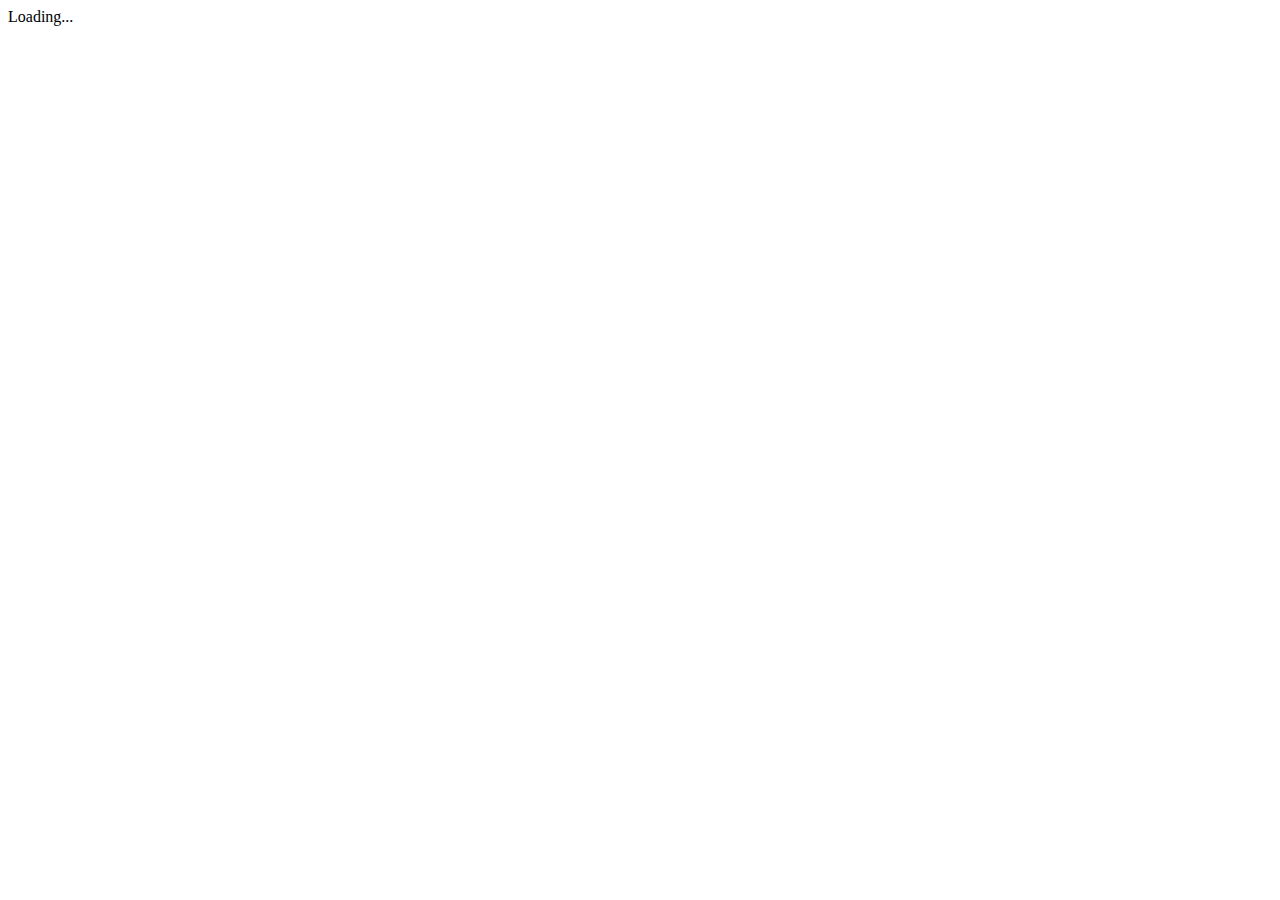
==== src/index.html @ 7864cb55 "chore: initial commit from angular-cli" ====
<!doctype html>
<html>
<head>
  <meta charset="utf-8">
  <title>Portafolio</title>
  <base href="/">

  <meta name="viewport" content="width=device-width, initial-scale=1">
  <link rel="icon" type="image/x-icon" href="favicon.ico">
</head>
<body>
  <app-root>Loading...</app-root>
</body>
</html>
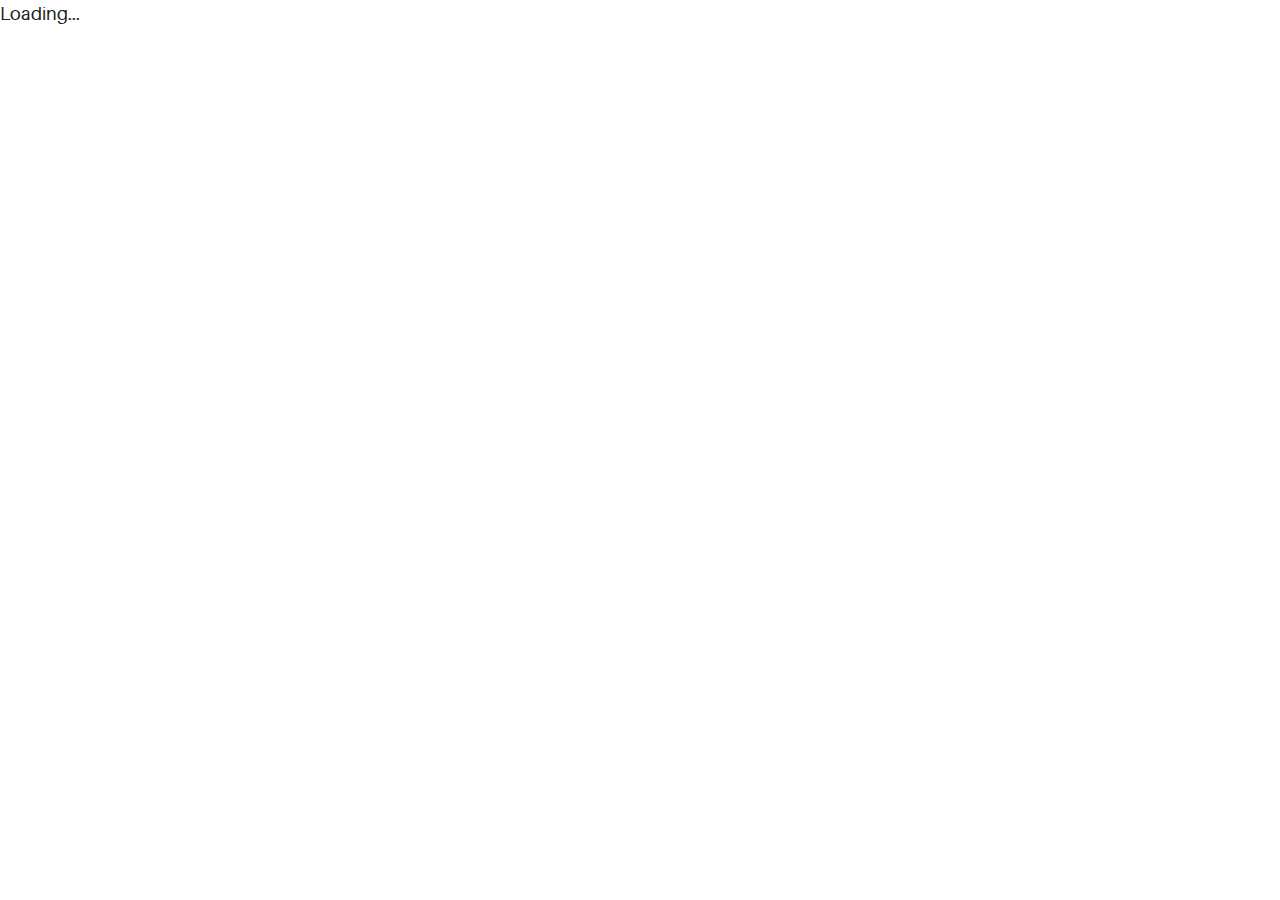
==== commit 499812f5: "BugFix base href" ====
--- a/src/index.html
+++ b/src/index.html
@@ -3,12 +3,18 @@
 <head>
   <meta charset="utf-8">
   <title>Portafolio</title>
-  <base href="/">
+  <!-- <base href="/"> -->
 
   <meta name="viewport" content="width=device-width, initial-scale=1">
-  <link rel="icon" type="image/x-icon" href="favicon.ico">
+  <!-- <link rel="icon" type="image/x-icon" href="favicon.ico"> -->
+  <link rel="icon" type="image/svg+xml" href="assets/img/urku-ico.svg">
+  <link rel="stylesheet" href="assets/css/aurora-pack.min.css">
+  <link rel="stylesheet" href="assets/css/aurora-theme-base.min.css">
+  <link rel="stylesheet" href="assets/css/urku.css">
 </head>
 <body>
   <app-root>Loading...</app-root>
+  <script src="assets/js/svg4everybody.min.js"></script>
+  <script>svg4everybody();</script>
 </body>
 </html>
--- a/src/assets/css/aurora-pack.min.css
+++ b/src/assets/css/aurora-pack.min.css
@@ -0,0 +1 @@
+.ae-container,.ae-container-fluid{margin-right:auto;margin-left:auto}hr,img{border:0}dfn,q,tfoot td{font-style:italic}pre,textarea{overflow:auto}td,textarea{vertical-align:top}.ae-container-fluid:after,.ae-container:after,.au-clearfix:after{clear:both}.au-xs-ta-left,caption,th{text-align:left}.ae-container-fluid:after,.ae-container-fluid:before,.ae-container:after,.ae-container:before{content:" ";display:table}html{box-sizing:border-box}*,:after,:before{box-sizing:inherit}.ae-container{padding-left:.25rem;padding-right:.25rem}@media (min-width:40em){.ae-container{max-width:40rem}}@media (min-width:52em){.ae-container{max-width:48.75rem}}@media (min-width:64em){.ae-container{max-width:62rem}}@media (min-width:75em){.ae-container{max-width:72.25rem}}@media (min-width:40em){.ae-container-fluid{max-width:88.88889em;width:95vw}.ae-container-fluid--inner{max-width:68.88889em;width:82vw}}.ae-container-fluid--full{max-width:100%;padding-left:0;padding-right:0;width:100%}@media (max-width:63.99em){.ae-container-fluid{padding-left:.25rem;padding-right:.25rem}}.ae-grid{display:-webkit-box;display:-webkit-flex;display:-ms-flexbox;display:flex;-webkit-flex-wrap:wrap;-ms-flex-wrap:wrap;flex-wrap:wrap;margin-left:-.25rem;margin-right:-.25rem}.ae-grid--alt{display:-webkit-box;display:-webkit-flex;display:-ms-flexbox;display:flex;-webkit-flex-wrap:wrap;-ms-flex-wrap:wrap;flex-wrap:wrap;margin-left:-.63832%;margin-right:-.63832%}@media (min-width:40em){.ae-grid--alt1{display:-webkit-box;display:-webkit-flex;display:-ms-flexbox;display:flex;-webkit-flex-wrap:wrap;-ms-flex-wrap:wrap;flex-wrap:wrap;margin-left:-7.65989%;margin-right:-7.65989%}.ae-grid--alt2,.ae-grid--alt3{display:-webkit-box;display:-webkit-flex;display:-ms-flexbox;-webkit-flex-wrap:wrap}.ae-grid--alt2{display:flex;-ms-flex-wrap:wrap;flex-wrap:wrap;margin-left:-3.82995%;margin-right:-3.82995%}.ae-grid--alt3{display:flex;-ms-flex-wrap:wrap;flex-wrap:wrap;margin-left:-2.5533%;margin-right:-2.5533%}.ae-grid--alt4,.ae-grid--alt5{display:-webkit-box;display:-webkit-flex;display:-ms-flexbox;-webkit-flex-wrap:wrap}.ae-grid--alt4{display:flex;-ms-flex-wrap:wrap;flex-wrap:wrap;margin-left:-1.91497%;margin-right:-1.91497%}.ae-grid--alt5{display:flex;-ms-flex-wrap:wrap;flex-wrap:wrap;margin-left:-1.53198%;margin-right:-1.53198%}.ae-grid--alt6,.ae-grid--alt7{display:-webkit-box;display:-webkit-flex;display:-ms-flexbox;-webkit-flex-wrap:wrap}.ae-grid--alt6{display:flex;-ms-flex-wrap:wrap;flex-wrap:wrap;margin-left:-1.27665%;margin-right:-1.27665%}.ae-grid--alt7{display:flex;-ms-flex-wrap:wrap;flex-wrap:wrap;margin-left:-1.09427%;margin-right:-1.09427%}.ae-grid--alt8,.ae-grid--alt9{display:-webkit-box;display:-webkit-flex;display:-ms-flexbox;-webkit-flex-wrap:wrap}.ae-grid--alt8{display:flex;-ms-flex-wrap:wrap;flex-wrap:wrap;margin-left:-.95749%;margin-right:-.95749%}.ae-grid--alt9{display:flex;-ms-flex-wrap:wrap;flex-wrap:wrap;margin-left:-.8511%;margin-right:-.8511%}.ae-grid--alt10{display:-webkit-box;display:-webkit-flex;display:-ms-flexbox;display:flex;-webkit-flex-wrap:wrap;-ms-flex-wrap:wrap;flex-wrap:wrap;margin-left:-.76599%;margin-right:-.76599%}}.ae-grid__item--alt{-webkit-box-flex:0;-webkit-flex:0 0 100%;-ms-flex:0 0 100%;flex:0 0 100%;min-height:1px;padding-left:.63832%;padding-right:.63832%;position:relative}@media (min-width:40em){.ae-grid__item--alt1{-webkit-box-flex:0;-webkit-flex:0 0 100%;-ms-flex:0 0 100%;flex:0 0 100%;min-height:1px;padding-left:7.65989%;padding-right:7.65989%;position:relative}.ae-grid__item--alt2{-webkit-box-flex:0;-webkit-flex:0 0 100%;-ms-flex:0 0 100%;flex:0 0 100%;min-height:1px;padding-left:3.82995%;padding-right:3.82995%;position:relative}.ae-grid__item--alt3{-webkit-box-flex:0;-webkit-flex:0 0 100%;-ms-flex:0 0 100%;flex:0 0 100%;min-height:1px;padding-left:2.5533%;padding-right:2.5533%;position:relative}.ae-grid__item--alt4,.ae-grid__item--alt5{-webkit-box-flex:0;min-height:1px;position:relative}.ae-grid__item--alt4{-webkit-flex:0 0 100%;-ms-flex:0 0 100%;flex:0 0 100%;padding-left:1.91497%;padding-right:1.91497%}.ae-grid__item--alt5{-webkit-flex:0 0 100%;-ms-flex:0 0 100%;flex:0 0 100%;padding-left:1.53198%;padding-right:1.53198%}.ae-grid__item--alt6{-webkit-box-flex:0;-webkit-flex:0 0 100%;-ms-flex:0 0 100%;flex:0 0 100%;min-height:1px;padding-left:1.27665%;padding-right:1.27665%;position:relative}.ae-grid__item--alt7{-webkit-box-flex:0;-webkit-flex:0 0 100%;-ms-flex:0 0 100%;flex:0 0 100%;min-height:1px;padding-left:1.09427%;padding-right:1.09427%;position:relative}.ae-grid__item--alt8,.ae-grid__item--alt9{-webkit-box-flex:0;min-height:1px;position:relative}.ae-grid__item--alt8{-webkit-flex:0 0 100%;-ms-flex:0 0 100%;flex:0 0 100%;padding-left:.95749%;padding-right:.95749%}.ae-grid__item--alt9{-webkit-flex:0 0 100%;-ms-flex:0 0 100%;flex:0 0 100%;padding-left:.8511%;padding-right:.8511%}.ae-grid__item--alt10{-webkit-box-flex:0;-webkit-flex:0 0 100%;-ms-flex:0 0 100%;flex:0 0 100%;min-height:1px;padding-left:.76599%;padding-right:.76599%;position:relative}}.ae-grid__item{-webkit-box-flex:0;-webkit-flex:0 0 100%;-ms-flex:0 0 100%;flex:0 0 100%;min-height:1px;padding-left:.25rem;padding-right:.25rem;position:relative;max-width:100%}.ae-grid--collapse>.ae-grid__item,.ae-grid--deepcollapse .ae-grid__item,.ae-grid__item--collapse{padding-left:0;padding-right:0}.item-xs--auto{-webkit-box-flex:1;-webkit-flex:1;-ms-flex:1;flex:1}.item-xs-1{-webkit-box-flex:0;-webkit-flex:0 0 8.33333%;-ms-flex:0 0 8.33333%;flex:0 0 8.33333%;max-width:8.33333%}.item-xs-2{-webkit-box-flex:0;-webkit-flex:0 0 16.66667%;-ms-flex:0 0 16.66667%;flex:0 0 16.66667%;max-width:16.66667%}.item-xs-3{-webkit-box-flex:0;-webkit-flex:0 0 25%;-ms-flex:0 0 25%;flex:0 0 25%;max-width:25%}.item-xs-4{-webkit-box-flex:0;-webkit-flex:0 0 33.33333%;-ms-flex:0 0 33.33333%;flex:0 0 33.33333%;max-width:33.33333%}.item-xs-5{-webkit-box-flex:0;-webkit-flex:0 0 41.66667%;-ms-flex:0 0 41.66667%;flex:0 0 41.66667%;max-width:41.66667%}.item-xs-6{-webkit-box-flex:0;-webkit-flex:0 0 50%;-ms-flex:0 0 50%;flex:0 0 50%;max-width:50%}.item-xs-7{-webkit-box-flex:0;-webkit-flex:0 0 58.33333%;-ms-flex:0 0 58.33333%;flex:0 0 58.33333%;max-width:58.33333%}.item-xs-8{-webkit-box-flex:0;-webkit-flex:0 0 66.66667%;-ms-flex:0 0 66.66667%;flex:0 0 66.66667%;max-width:66.66667%}.item-xs-9{-webkit-box-flex:0;-webkit-flex:0 0 75%;-ms-flex:0 0 75%;flex:0 0 75%;max-width:75%}.item-xs-10{-webkit-box-flex:0;-webkit-flex:0 0 83.33333%;-ms-flex:0 0 83.33333%;flex:0 0 83.33333%;max-width:83.33333%}.item-xs-11{-webkit-box-flex:0;-webkit-flex:0 0 91.66667%;-ms-flex:0 0 91.66667%;flex:0 0 91.66667%;max-width:91.66667%}.item-xs-12{-webkit-box-flex:0;-webkit-flex:0 0 100%;-ms-flex:0 0 100%;flex:0 0 100%;max-width:100%}.item-xs--pull-0{left:auto;right:auto}.item-xs--pull-1{left:auto;right:8.33333%}.item-xs--pull-2{left:auto;right:16.66667%}.item-xs--pull-3{left:auto;right:25%}.item-xs--pull-4{left:auto;right:33.33333%}.item-xs--pull-5{left:auto;right:41.66667%}.item-xs--pull-6{left:auto;right:50%}.item-xs--pull-7{left:auto;right:58.33333%}.item-xs--pull-8{left:auto;right:66.66667%}.item-xs--pull-9{left:auto;right:75%}.item-xs--pull-10{left:auto;right:83.33333%}.item-xs--pull-11{left:auto;right:91.66667%}.item-xs--pull-12{left:auto;right:100%}.item-xs--push-0{left:auto;right:auto}.item-xs--push-1{left:8.33333%;right:auto}.item-xs--push-2{left:16.66667%;right:auto}.item-xs--push-3{left:25%;right:auto}.item-xs--push-4{left:33.33333%;right:auto}.item-xs--push-5{left:41.66667%;right:auto}.item-xs--push-6{left:50%;right:auto}.item-xs--push-7{left:58.33333%;right:auto}.item-xs--push-8{left:66.66667%;right:auto}.item-xs--push-9{left:75%;right:auto}.item-xs--push-10{left:83.33333%;right:auto}.item-xs--push-11{left:91.66667%;right:auto}.item-xs--push-12{left:100%;right:auto}.item-xs--offset-0{margin-left:0}.item-xs--offset-1{margin-left:8.33333%}.item-xs--offset-2{margin-left:16.66667%}.item-xs--offset-3{margin-left:25%}.item-xs--offset-4{margin-left:33.33333%}.item-xs--offset-5{margin-left:41.66667%}.item-xs--offset-6{margin-left:50%}.item-xs--offset-7{margin-left:58.33333%}.item-xs--offset-8{margin-left:66.66667%}.item-xs--offset-9{margin-left:75%}.item-xs--offset-10{margin-left:83.33333%}.item-xs--offset-11{margin-left:91.66667%}.item-xs--offset-12{margin-left:100%}.item-xs--top{-webkit-align-self:flex-start;-ms-flex-item-align:start;align-self:flex-start}.item-xs--center{-webkit-align-self:center;-ms-flex-item-align:center;align-self:center}.item-xs--bottom{-webkit-align-self:flex-end;-ms-flex-item-align:end;align-self:flex-end}.items-xs--top{-webkit-box-align:start;-webkit-align-items:flex-start;-ms-flex-align:start;align-items:flex-start}.items-xs--center{-webkit-box-align:center;-webkit-align-items:center;-ms-flex-align:center;align-items:center}.items-xs--bottom{-webkit-box-align:end;-webkit-align-items:flex-end;-ms-flex-align:end;align-items:flex-end}.item-xs--start{-webkit-box-ordinal-group:0;-webkit-order:-1;-ms-flex-order:-1;order:-1}.item-xs--end{-webkit-box-ordinal-group:14;-webkit-order:13;-ms-flex-order:13;order:13}.item-xs--order-1{-webkit-box-ordinal-group:2;-webkit-order:1;-ms-flex-order:1;order:1}.item-xs--order-2{-webkit-box-ordinal-group:3;-webkit-order:2;-ms-flex-order:2;order:2}.item-xs--order-3{-webkit-box-ordinal-group:4;-webkit-order:3;-ms-flex-order:3;order:3}.item-xs--order-4{-webkit-box-ordinal-group:5;-webkit-order:4;-ms-flex-order:4;order:4}.item-xs--order-5{-webkit-box-ordinal-group:6;-webkit-order:5;-ms-flex-order:5;order:5}.item-xs--order-6{-webkit-box-ordinal-group:7;-webkit-order:6;-ms-flex-order:6;order:6}.item-xs--order-7{-webkit-box-ordinal-group:8;-webkit-order:7;-ms-flex-order:7;order:7}.item-xs--order-8{-webkit-box-ordinal-group:9;-webkit-order:8;-ms-flex-order:8;order:8}.item-xs--order-9{-webkit-box-ordinal-group:10;-webkit-order:9;-ms-flex-order:9;order:9}.item-xs--order-10{-webkit-box-ordinal-group:11;-webkit-order:10;-ms-flex-order:10;order:10}.item-xs--order-11{-webkit-box-ordinal-group:12;-webkit-order:11;-ms-flex-order:11;order:11}.item-xs--order-12{-webkit-box-ordinal-group:13;-webkit-order:12;-ms-flex-order:12;order:12}@media (min-width:40em){.item-sm--auto{-webkit-box-flex:1;-webkit-flex:1;-ms-flex:1;flex:1}.item-sm-1{-webkit-box-flex:0;-webkit-flex:0 0 8.33333%;-ms-flex:0 0 8.33333%;flex:0 0 8.33333%;max-width:8.33333%}.item-sm-2{-webkit-box-flex:0;-webkit-flex:0 0 16.66667%;-ms-flex:0 0 16.66667%;flex:0 0 16.66667%;max-width:16.66667%}.item-sm-3{-webkit-box-flex:0;-webkit-flex:0 0 25%;-ms-flex:0 0 25%;flex:0 0 25%;max-width:25%}.item-sm-4{-webkit-box-flex:0;-webkit-flex:0 0 33.33333%;-ms-flex:0 0 33.33333%;flex:0 0 33.33333%;max-width:33.33333%}.item-sm-5{-webkit-box-flex:0;-webkit-flex:0 0 41.66667%;-ms-flex:0 0 41.66667%;flex:0 0 41.66667%;max-width:41.66667%}.item-sm-6{-webkit-box-flex:0;-webkit-flex:0 0 50%;-ms-flex:0 0 50%;flex:0 0 50%;max-width:50%}.item-sm-7{-webkit-box-flex:0;-webkit-flex:0 0 58.33333%;-ms-flex:0 0 58.33333%;flex:0 0 58.33333%;max-width:58.33333%}.item-sm-8{-webkit-box-flex:0;-webkit-flex:0 0 66.66667%;-ms-flex:0 0 66.66667%;flex:0 0 66.66667%;max-width:66.66667%}.item-sm-9{-webkit-box-flex:0;-webkit-flex:0 0 75%;-ms-flex:0 0 75%;flex:0 0 75%;max-width:75%}.item-sm-10{-webkit-box-flex:0;-webkit-flex:0 0 83.33333%;-ms-flex:0 0 83.33333%;flex:0 0 83.33333%;max-width:83.33333%}.item-sm-11{-webkit-box-flex:0;-webkit-flex:0 0 91.66667%;-ms-flex:0 0 91.66667%;flex:0 0 91.66667%;max-width:91.66667%}.item-sm-12{-webkit-box-flex:0;-webkit-flex:0 0 100%;-ms-flex:0 0 100%;flex:0 0 100%;max-width:100%}.item-sm--pull-0{left:auto;right:auto}.item-sm--pull-1{left:auto;right:8.33333%}.item-sm--pull-2{left:auto;right:16.66667%}.item-sm--pull-3{left:auto;right:25%}.item-sm--pull-4{left:auto;right:33.33333%}.item-sm--pull-5{left:auto;right:41.66667%}.item-sm--pull-6{left:auto;right:50%}.item-sm--pull-7{left:auto;right:58.33333%}.item-sm--pull-8{left:auto;right:66.66667%}.item-sm--pull-9{left:auto;right:75%}.item-sm--pull-10{left:auto;right:83.33333%}.item-sm--pull-11{left:auto;right:91.66667%}.item-sm--pull-12{left:auto;right:100%}.item-sm--push-0{left:auto;right:auto}.item-sm--push-1{left:8.33333%;right:auto}.item-sm--push-2{left:16.66667%;right:auto}.item-sm--push-3{left:25%;right:auto}.item-sm--push-4{left:33.33333%;right:auto}.item-sm--push-5{left:41.66667%;right:auto}.item-sm--push-6{left:50%;right:auto}.item-sm--push-7{left:58.33333%;right:auto}.item-sm--push-8{left:66.66667%;right:auto}.item-sm--push-9{left:75%;right:auto}.item-sm--push-10{left:83.33333%;right:auto}.item-sm--push-11{left:91.66667%;right:auto}.item-sm--push-12{left:100%;right:auto}.item-sm--offset-0{margin-left:0}.item-sm--offset-1{margin-left:8.33333%}.item-sm--offset-2{margin-left:16.66667%}.item-sm--offset-3{margin-left:25%}.item-sm--offset-4{margin-left:33.33333%}.item-sm--offset-5{margin-left:41.66667%}.item-sm--offset-6{margin-left:50%}.item-sm--offset-7{margin-left:58.33333%}.item-sm--offset-8{margin-left:66.66667%}.item-sm--offset-9{margin-left:75%}.item-sm--offset-10{margin-left:83.33333%}.item-sm--offset-11{margin-left:91.66667%}.item-sm--offset-12{margin-left:100%}.item-sm--top{-webkit-align-self:flex-start;-ms-flex-item-align:start;align-self:flex-start}.item-sm--center{-webkit-align-self:center;-ms-flex-item-align:center;align-self:center}.item-sm--bottom{-webkit-align-self:flex-end;-ms-flex-item-align:end;align-self:flex-end}.items-sm--top{-webkit-box-align:start;-webkit-align-items:flex-start;-ms-flex-align:start;align-items:flex-start}.items-sm--center{-webkit-box-align:center;-webkit-align-items:center;-ms-flex-align:center;align-items:center}.items-sm--bottom{-webkit-box-align:end;-webkit-align-items:flex-end;-ms-flex-align:end;align-items:flex-end}.item-sm--start{-webkit-box-ordinal-group:0;-webkit-order:-1;-ms-flex-order:-1;order:-1}.item-sm--end{-webkit-box-ordinal-group:14;-webkit-order:13;-ms-flex-order:13;order:13}.item-sm--order-1{-webkit-box-ordinal-group:2;-webkit-order:1;-ms-flex-order:1;order:1}.item-sm--order-2{-webkit-box-ordinal-group:3;-webkit-order:2;-ms-flex-order:2;order:2}.item-sm--order-3{-webkit-box-ordinal-group:4;-webkit-order:3;-ms-flex-order:3;order:3}.item-sm--order-4{-webkit-box-ordinal-group:5;-webkit-order:4;-ms-flex-order:4;order:4}.item-sm--order-5{-webkit-box-ordinal-group:6;-webkit-order:5;-ms-flex-order:5;order:5}.item-sm--order-6{-webkit-box-ordinal-group:7;-webkit-order:6;-ms-flex-order:6;order:6}.item-sm--order-7{-webkit-box-ordinal-group:8;-webkit-order:7;-ms-flex-order:7;order:7}.item-sm--order-8{-webkit-box-ordinal-group:9;-webkit-order:8;-ms-flex-order:8;order:8}.item-sm--order-9{-webkit-box-ordinal-group:10;-webkit-order:9;-ms-flex-order:9;order:9}.item-sm--order-10{-webkit-box-ordinal-group:11;-webkit-order:10;-ms-flex-order:10;order:10}.item-sm--order-11{-webkit-box-ordinal-group:12;-webkit-order:11;-ms-flex-order:11;order:11}.item-sm--order-12{-webkit-box-ordinal-group:13;-webkit-order:12;-ms-flex-order:12;order:12}}@media (min-width:52em){.item-md--auto{-webkit-box-flex:1;-webkit-flex:1;-ms-flex:1;flex:1}.item-md-1{-webkit-box-flex:0;-webkit-flex:0 0 8.33333%;-ms-flex:0 0 8.33333%;flex:0 0 8.33333%;max-width:8.33333%}.item-md-2{-webkit-box-flex:0;-webkit-flex:0 0 16.66667%;-ms-flex:0 0 16.66667%;flex:0 0 16.66667%;max-width:16.66667%}.item-md-3{-webkit-box-flex:0;-webkit-flex:0 0 25%;-ms-flex:0 0 25%;flex:0 0 25%;max-width:25%}.item-md-4{-webkit-box-flex:0;-webkit-flex:0 0 33.33333%;-ms-flex:0 0 33.33333%;flex:0 0 33.33333%;max-width:33.33333%}.item-md-5{-webkit-box-flex:0;-webkit-flex:0 0 41.66667%;-ms-flex:0 0 41.66667%;flex:0 0 41.66667%;max-width:41.66667%}.item-md-6{-webkit-box-flex:0;-webkit-flex:0 0 50%;-ms-flex:0 0 50%;flex:0 0 50%;max-width:50%}.item-md-7{-webkit-box-flex:0;-webkit-flex:0 0 58.33333%;-ms-flex:0 0 58.33333%;flex:0 0 58.33333%;max-width:58.33333%}.item-md-8{-webkit-box-flex:0;-webkit-flex:0 0 66.66667%;-ms-flex:0 0 66.66667%;flex:0 0 66.66667%;max-width:66.66667%}.item-md-9{-webkit-box-flex:0;-webkit-flex:0 0 75%;-ms-flex:0 0 75%;flex:0 0 75%;max-width:75%}.item-md-10{-webkit-box-flex:0;-webkit-flex:0 0 83.33333%;-ms-flex:0 0 83.33333%;flex:0 0 83.33333%;max-width:83.33333%}.item-md-11{-webkit-box-flex:0;-webkit-flex:0 0 91.66667%;-ms-flex:0 0 91.66667%;flex:0 0 91.66667%;max-width:91.66667%}.item-md-12{-webkit-box-flex:0;-webkit-flex:0 0 100%;-ms-flex:0 0 100%;flex:0 0 100%;max-width:100%}.item-md--pull-0{left:auto;right:auto}.item-md--pull-1{left:auto;right:8.33333%}.item-md--pull-2{left:auto;right:16.66667%}.item-md--pull-3{left:auto;right:25%}.item-md--pull-4{left:auto;right:33.33333%}.item-md--pull-5{left:auto;right:41.66667%}.item-md--pull-6{left:auto;right:50%}.item-md--pull-7{left:auto;right:58.33333%}.item-md--pull-8{left:auto;right:66.66667%}.item-md--pull-9{left:auto;right:75%}.item-md--pull-10{left:auto;right:83.33333%}.item-md--pull-11{left:auto;right:91.66667%}.item-md--pull-12{left:auto;right:100%}.item-md--push-0{left:auto;right:auto}.item-md--push-1{left:8.33333%;right:auto}.item-md--push-2{left:16.66667%;right:auto}.item-md--push-3{left:25%;right:auto}.item-md--push-4{left:33.33333%;right:auto}.item-md--push-5{left:41.66667%;right:auto}.item-md--push-6{left:50%;right:auto}.item-md--push-7{left:58.33333%;right:auto}.item-md--push-8{left:66.66667%;right:auto}.item-md--push-9{left:75%;right:auto}.item-md--push-10{left:83.33333%;right:auto}.item-md--push-11{left:91.66667%;right:auto}.item-md--push-12{left:100%;right:auto}.item-md--offset-0{margin-left:0}.item-md--offset-1{margin-left:8.33333%}.item-md--offset-2{margin-left:16.66667%}.item-md--offset-3{margin-left:25%}.item-md--offset-4{margin-left:33.33333%}.item-md--offset-5{margin-left:41.66667%}.item-md--offset-6{margin-left:50%}.item-md--offset-7{margin-left:58.33333%}.item-md--offset-8{margin-left:66.66667%}.item-md--offset-9{margin-left:75%}.item-md--offset-10{margin-left:83.33333%}.item-md--offset-11{margin-left:91.66667%}.item-md--offset-12{margin-left:100%}.item-md--top{-webkit-align-self:flex-start;-ms-flex-item-align:start;align-self:flex-start}.item-md--center{-webkit-align-self:center;-ms-flex-item-align:center;align-self:center}.item-md--bottom{-webkit-align-self:flex-end;-ms-flex-item-align:end;align-self:flex-end}.items-md--top{-webkit-box-align:start;-webkit-align-items:flex-start;-ms-flex-align:start;align-items:flex-start}.items-md--center{-webkit-box-align:center;-webkit-align-items:center;-ms-flex-align:center;align-items:center}.items-md--bottom{-webkit-box-align:end;-webkit-align-items:flex-end;-ms-flex-align:end;align-items:flex-end}.item-md--start{-webkit-box-ordinal-group:0;-webkit-order:-1;-ms-flex-order:-1;order:-1}.item-md--end{-webkit-box-ordinal-group:14;-webkit-order:13;-ms-flex-order:13;order:13}.item-md--order-1{-webkit-box-ordinal-group:2;-webkit-order:1;-ms-flex-order:1;order:1}.item-md--order-2{-webkit-box-ordinal-group:3;-webkit-order:2;-ms-flex-order:2;order:2}.item-md--order-3{-webkit-box-ordinal-group:4;-webkit-order:3;-ms-flex-order:3;order:3}.item-md--order-4{-webkit-box-ordinal-group:5;-webkit-order:4;-ms-flex-order:4;order:4}.item-md--order-5{-webkit-box-ordinal-group:6;-webkit-order:5;-ms-flex-order:5;order:5}.item-md--order-6{-webkit-box-ordinal-group:7;-webkit-order:6;-ms-flex-order:6;order:6}.item-md--order-7{-webkit-box-ordinal-group:8;-webkit-order:7;-ms-flex-order:7;order:7}.item-md--order-8{-webkit-box-ordinal-group:9;-webkit-order:8;-ms-flex-order:8;order:8}.item-md--order-9{-webkit-box-ordinal-group:10;-webkit-order:9;-ms-flex-order:9;order:9}.item-md--order-10{-webkit-box-ordinal-group:11;-webkit-order:10;-ms-flex-order:10;order:10}.item-md--order-11{-webkit-box-ordinal-group:12;-webkit-order:11;-ms-flex-order:11;order:11}.item-md--order-12{-webkit-box-ordinal-group:13;-webkit-order:12;-ms-flex-order:12;order:12}}@media (min-width:64em){.item-lg--auto{-webkit-box-flex:1;-webkit-flex:1;-ms-flex:1;flex:1}.item-lg-1{-webkit-box-flex:0;-webkit-flex:0 0 8.33333%;-ms-flex:0 0 8.33333%;flex:0 0 8.33333%;max-width:8.33333%}.item-lg-2{-webkit-box-flex:0;-webkit-flex:0 0 16.66667%;-ms-flex:0 0 16.66667%;flex:0 0 16.66667%;max-width:16.66667%}.item-lg-3{-webkit-box-flex:0;-webkit-flex:0 0 25%;-ms-flex:0 0 25%;flex:0 0 25%;max-width:25%}.item-lg-4{-webkit-box-flex:0;-webkit-flex:0 0 33.33333%;-ms-flex:0 0 33.33333%;flex:0 0 33.33333%;max-width:33.33333%}.item-lg-5{-webkit-box-flex:0;-webkit-flex:0 0 41.66667%;-ms-flex:0 0 41.66667%;flex:0 0 41.66667%;max-width:41.66667%}.item-lg-6{-webkit-box-flex:0;-webkit-flex:0 0 50%;-ms-flex:0 0 50%;flex:0 0 50%;max-width:50%}.item-lg-7{-webkit-box-flex:0;-webkit-flex:0 0 58.33333%;-ms-flex:0 0 58.33333%;flex:0 0 58.33333%;max-width:58.33333%}.item-lg-8{-webkit-box-flex:0;-webkit-flex:0 0 66.66667%;-ms-flex:0 0 66.66667%;flex:0 0 66.66667%;max-width:66.66667%}.item-lg-9{-webkit-box-flex:0;-webkit-flex:0 0 75%;-ms-flex:0 0 75%;flex:0 0 75%;max-width:75%}.item-lg-10{-webkit-box-flex:0;-webkit-flex:0 0 83.33333%;-ms-flex:0 0 83.33333%;flex:0 0 83.33333%;max-width:83.33333%}.item-lg-11{-webkit-box-flex:0;-webkit-flex:0 0 91.66667%;-ms-flex:0 0 91.66667%;flex:0 0 91.66667%;max-width:91.66667%}.item-lg-12{-webkit-box-flex:0;-webkit-flex:0 0 100%;-ms-flex:0 0 100%;flex:0 0 100%;max-width:100%}.item-lg--pull-0{left:auto;right:auto}.item-lg--pull-1{left:auto;right:8.33333%}.item-lg--pull-2{left:auto;right:16.66667%}.item-lg--pull-3{left:auto;right:25%}.item-lg--pull-4{left:auto;right:33.33333%}.item-lg--pull-5{left:auto;right:41.66667%}.item-lg--pull-6{left:auto;right:50%}.item-lg--pull-7{left:auto;right:58.33333%}.item-lg--pull-8{left:auto;right:66.66667%}.item-lg--pull-9{left:auto;right:75%}.item-lg--pull-10{left:auto;right:83.33333%}.item-lg--pull-11{left:auto;right:91.66667%}.item-lg--pull-12{left:auto;right:100%}.item-lg--push-0{left:auto;right:auto}.item-lg--push-1{left:8.33333%;right:auto}.item-lg--push-2{left:16.66667%;right:auto}.item-lg--push-3{left:25%;right:auto}.item-lg--push-4{left:33.33333%;right:auto}.item-lg--push-5{left:41.66667%;right:auto}.item-lg--push-6{left:50%;right:auto}.item-lg--push-7{left:58.33333%;right:auto}.item-lg--push-8{left:66.66667%;right:auto}.item-lg--push-9{left:75%;right:auto}.item-lg--push-10{left:83.33333%;right:auto}.item-lg--push-11{left:91.66667%;right:auto}.item-lg--push-12{left:100%;right:auto}.item-lg--offset-0{margin-left:0}.item-lg--offset-1{margin-left:8.33333%}.item-lg--offset-2{margin-left:16.66667%}.item-lg--offset-3{margin-left:25%}.item-lg--offset-4{margin-left:33.33333%}.item-lg--offset-5{margin-left:41.66667%}.item-lg--offset-6{margin-left:50%}.item-lg--offset-7{margin-left:58.33333%}.item-lg--offset-8{margin-left:66.66667%}.item-lg--offset-9{margin-left:75%}.item-lg--offset-10{margin-left:83.33333%}.item-lg--offset-11{margin-left:91.66667%}.item-lg--offset-12{margin-left:100%}.item-lg--top{-webkit-align-self:flex-start;-ms-flex-item-align:start;align-self:flex-start}.item-lg--center{-webkit-align-self:center;-ms-flex-item-align:center;align-self:center}.item-lg--bottom{-webkit-align-self:flex-end;-ms-flex-item-align:end;align-self:flex-end}.items-lg--top{-webkit-box-align:start;-webkit-align-items:flex-start;-ms-flex-align:start;align-items:flex-start}.items-lg--center{-webkit-box-align:center;-webkit-align-items:center;-ms-flex-align:center;align-items:center}.items-lg--bottom{-webkit-box-align:end;-webkit-align-items:flex-end;-ms-flex-align:end;align-items:flex-end}.item-lg--start{-webkit-box-ordinal-group:0;-webkit-order:-1;-ms-flex-order:-1;order:-1}.item-lg--end{-webkit-box-ordinal-group:14;-webkit-order:13;-ms-flex-order:13;order:13}.item-lg--order-1{-webkit-box-ordinal-group:2;-webkit-order:1;-ms-flex-order:1;order:1}.item-lg--order-2{-webkit-box-ordinal-group:3;-webkit-order:2;-ms-flex-order:2;order:2}.item-lg--order-3{-webkit-box-ordinal-group:4;-webkit-order:3;-ms-flex-order:3;order:3}.item-lg--order-4{-webkit-box-ordinal-group:5;-webkit-order:4;-ms-flex-order:4;order:4}.item-lg--order-5{-webkit-box-ordinal-group:6;-webkit-order:5;-ms-flex-order:5;order:5}.item-lg--order-6{-webkit-box-ordinal-group:7;-webkit-order:6;-ms-flex-order:6;order:6}.item-lg--order-7{-webkit-box-ordinal-group:8;-webkit-order:7;-ms-flex-order:7;order:7}.item-lg--order-8{-webkit-box-ordinal-group:9;-webkit-order:8;-ms-flex-order:8;order:8}.item-lg--order-9{-webkit-box-ordinal-group:10;-webkit-order:9;-ms-flex-order:9;order:9}.item-lg--order-10{-webkit-box-ordinal-group:11;-webkit-order:10;-ms-flex-order:10;order:10}.item-lg--order-11{-webkit-box-ordinal-group:12;-webkit-order:11;-ms-flex-order:11;order:11}.item-lg--order-12{-webkit-box-ordinal-group:13;-webkit-order:12;-ms-flex-order:12;order:12}}@media (min-width:75em){.item-xl--auto{-webkit-box-flex:1;-webkit-flex:1;-ms-flex:1;flex:1}.item-xl-1{-webkit-box-flex:0;-webkit-flex:0 0 8.33333%;-ms-flex:0 0 8.33333%;flex:0 0 8.33333%;max-width:8.33333%}.item-xl-2{-webkit-box-flex:0;-webkit-flex:0 0 16.66667%;-ms-flex:0 0 16.66667%;flex:0 0 16.66667%;max-width:16.66667%}.item-xl-3{-webkit-box-flex:0;-webkit-flex:0 0 25%;-ms-flex:0 0 25%;flex:0 0 25%;max-width:25%}.item-xl-4{-webkit-box-flex:0;-webkit-flex:0 0 33.33333%;-ms-flex:0 0 33.33333%;flex:0 0 33.33333%;max-width:33.33333%}.item-xl-5{-webkit-box-flex:0;-webkit-flex:0 0 41.66667%;-ms-flex:0 0 41.66667%;flex:0 0 41.66667%;max-width:41.66667%}.item-xl-6{-webkit-box-flex:0;-webkit-flex:0 0 50%;-ms-flex:0 0 50%;flex:0 0 50%;max-width:50%}.item-xl-7{-webkit-box-flex:0;-webkit-flex:0 0 58.33333%;-ms-flex:0 0 58.33333%;flex:0 0 58.33333%;max-width:58.33333%}.item-xl-8{-webkit-box-flex:0;-webkit-flex:0 0 66.66667%;-ms-flex:0 0 66.66667%;flex:0 0 66.66667%;max-width:66.66667%}.item-xl-9{-webkit-box-flex:0;-webkit-flex:0 0 75%;-ms-flex:0 0 75%;flex:0 0 75%;max-width:75%}.item-xl-10{-webkit-box-flex:0;-webkit-flex:0 0 83.33333%;-ms-flex:0 0 83.33333%;flex:0 0 83.33333%;max-width:83.33333%}.item-xl-11{-webkit-box-flex:0;-webkit-flex:0 0 91.66667%;-ms-flex:0 0 91.66667%;flex:0 0 91.66667%;max-width:91.66667%}.item-xl-12{-webkit-box-flex:0;-webkit-flex:0 0 100%;-ms-flex:0 0 100%;flex:0 0 100%;max-width:100%}.item-xl--pull-0{left:auto;right:auto}.item-xl--pull-1{left:auto;right:8.33333%}.item-xl--pull-2{left:auto;right:16.66667%}.item-xl--pull-3{left:auto;right:25%}.item-xl--pull-4{left:auto;right:33.33333%}.item-xl--pull-5{left:auto;right:41.66667%}.item-xl--pull-6{left:auto;right:50%}.item-xl--pull-7{left:auto;right:58.33333%}.item-xl--pull-8{left:auto;right:66.66667%}.item-xl--pull-9{left:auto;right:75%}.item-xl--pull-10{left:auto;right:83.33333%}.item-xl--pull-11{left:auto;right:91.66667%}.item-xl--pull-12{left:auto;right:100%}.item-xl--push-0{left:auto;right:auto}.item-xl--push-1{left:8.33333%;right:auto}.item-xl--push-2{left:16.66667%;right:auto}.item-xl--push-3{left:25%;right:auto}.item-xl--push-4{left:33.33333%;right:auto}.item-xl--push-5{left:41.66667%;right:auto}.item-xl--push-6{left:50%;right:auto}.item-xl--push-7{left:58.33333%;right:auto}.item-xl--push-8{left:66.66667%;right:auto}.item-xl--push-9{left:75%;right:auto}.item-xl--push-10{left:83.33333%;right:auto}.item-xl--push-11{left:91.66667%;right:auto}.item-xl--push-12{left:100%;right:auto}.item-xl--offset-0{margin-left:0}.item-xl--offset-1{margin-left:8.33333%}.item-xl--offset-2{margin-left:16.66667%}.item-xl--offset-3{margin-left:25%}.item-xl--offset-4{margin-left:33.33333%}.item-xl--offset-5{margin-left:41.66667%}.item-xl--offset-6{margin-left:50%}.item-xl--offset-7{margin-left:58.33333%}.item-xl--offset-8{margin-left:66.66667%}.item-xl--offset-9{margin-left:75%}.item-xl--offset-10{margin-left:83.33333%}.item-xl--offset-11{margin-left:91.66667%}.item-xl--offset-12{margin-left:100%}.item-xl--top{-webkit-align-self:flex-start;-ms-flex-item-align:start;align-self:flex-start}.item-xl--center{-webkit-align-self:center;-ms-flex-item-align:center;align-self:center}.item-xl--bottom{-webkit-align-self:flex-end;-ms-flex-item-align:end;align-self:flex-end}.items-xl--top{-webkit-box-align:start;-webkit-align-items:flex-start;-ms-flex-align:start;align-items:flex-start}.items-xl--center{-webkit-box-align:center;-webkit-align-items:center;-ms-flex-align:center;align-items:center}.items-xl--bottom{-webkit-box-align:end;-webkit-align-items:flex-end;-ms-flex-align:end;align-items:flex-end}.item-xl--start{-webkit-box-ordinal-group:0;-webkit-order:-1;-ms-flex-order:-1;order:-1}.item-xl--end{-webkit-box-ordinal-group:14;-webkit-order:13;-ms-flex-order:13;order:13}.item-xl--order-1{-webkit-box-ordinal-group:2;-webkit-order:1;-ms-flex-order:1;order:1}.item-xl--order-2{-webkit-box-ordinal-group:3;-webkit-order:2;-ms-flex-order:2;order:2}.item-xl--order-3{-webkit-box-ordinal-group:4;-webkit-order:3;-ms-flex-order:3;order:3}.item-xl--order-4{-webkit-box-ordinal-group:5;-webkit-order:4;-ms-flex-order:4;order:4}.item-xl--order-5{-webkit-box-ordinal-group:6;-webkit-order:5;-ms-flex-order:5;order:5}.item-xl--order-6{-webkit-box-ordinal-group:7;-webkit-order:6;-ms-flex-order:6;order:6}.item-xl--order-7{-webkit-box-ordinal-group:8;-webkit-order:7;-ms-flex-order:7;order:7}.item-xl--order-8{-webkit-box-ordinal-group:9;-webkit-order:8;-ms-flex-order:8;order:8}.item-xl--order-9{-webkit-box-ordinal-group:10;-webkit-order:9;-ms-flex-order:9;order:9}.item-xl--order-10{-webkit-box-ordinal-group:11;-webkit-order:10;-ms-flex-order:10;order:10}.item-xl--order-11{-webkit-box-ordinal-group:12;-webkit-order:11;-ms-flex-order:11;order:11}.item-xl--order-12{-webkit-box-ordinal-group:13;-webkit-order:12;-ms-flex-order:12;order:12}}.au-mw-full,img,table{max-width:100%}.ae-masonry{-webkit-column-gap:.5rem;-moz-column-gap:.5rem;column-gap:.5rem}.ae-masonry__item{display:inline-block;margin:0 0 .125rem;width:100%}.ae-grid--collapse,.ae-grid--deepcollapse,.ae-grid--deepcollapse .ae-grid{margin-left:0;margin-right:0}.ae-masonry-xs-1{-webkit-column-count:1;-moz-column-count:1;column-count:1}.ae-masonry-xs-2{-webkit-column-count:2;-moz-column-count:2;column-count:2}.ae-masonry-xs-3{-webkit-column-count:3;-moz-column-count:3;column-count:3}.ae-masonry-xs-4{-webkit-column-count:4;-moz-column-count:4;column-count:4}.ae-masonry-xs-5{-webkit-column-count:5;-moz-column-count:5;column-count:5}.ae-masonry-xs-6{-webkit-column-count:6;-moz-column-count:6;column-count:6}.ae-masonry-xs-7{-webkit-column-count:7;-moz-column-count:7;column-count:7}.ae-masonry-xs-8{-webkit-column-count:8;-moz-column-count:8;column-count:8}.ae-masonry-xs-9{-webkit-column-count:9;-moz-column-count:9;column-count:9}.ae-masonry-xs-10{-webkit-column-count:10;-moz-column-count:10;column-count:10}.ae-masonry-xs-11{-webkit-column-count:11;-moz-column-count:11;column-count:11}.ae-masonry-xs-12{-webkit-column-count:12;-moz-column-count:12;column-count:12}.ae-grid--reverse{-webkit-box-orient:horizontal;-webkit-box-direction:reverse;-webkit-flex-direction:row-reverse;-ms-flex-direction:row-reverse;flex-direction:row-reverse}.ae-grid--column{-webkit-box-orient:vertical;-webkit-box-direction:normal;-webkit-flex-direction:column;-ms-flex-direction:column;flex-direction:column}.ae-grid--column-reverse{-webkit-box-orient:vertical;-webkit-box-direction:reverse;-webkit-flex-direction:column-reverse;-ms-flex-direction:column-reverse;flex-direction:column-reverse}.ae-grid--column,.ae-grid--column-reverse{margin-bottom:-.25rem;margin-top:-.25rem}p,pre{margin-top:0}.ae-grid--column-reverse>.ae-grid__item,.ae-grid--column>.ae-grid__item{-webkit-box-flex:0;-webkit-flex:none;-ms-flex:none;flex:none;padding-bottom:.25rem;padding-top:.25rem}.ae-grid--deep-equal-height .ae-grid__item,.ae-grid--equal-height .ae-grid__item{display:-webkit-box;display:-webkit-flex;display:-ms-flexbox;display:flex}.ae-grid--deep-equal-height .ae-grid,.ae-grid--deep-equal-height .ae-grid__item,.ae-grid--equal-height .ae-grid{-webkit-box-flex:1;-webkit-flex:1;-ms-flex:1;flex:1}body{background-color:#fff;color:#202020;font-family:"Helvetica Neue",Helvetica,Arial,sans-serif;font-size:1.125rem;line-height:1.5}h1,h2,h3,h4,h5,h6{font-family:inherit;font-weight:500;line-height:1.2;margin:0 0 .75rem}p{margin-bottom:1.125rem}h1{font-size:2.95312rem}h2{font-size:2.25rem}h3{font-size:1.96875rem}h4{font-size:1.5rem}h5{font-size:1.3125rem}h6{font-size:1.125rem}a{color:#1d8acb;text-decoration:none}.au-underline,a:hover{text-decoration:underline}em{color:#fd6d5e}b,strong{font-weight:700}hr{border-top:1px solid #e7e7e7;margin:1rem 0}small{font-size:80%}code,pre{background-color:#fafafa;font-size:75%}ins,mark{background-color:#ffa;padding:.1em .2em}abbr[title]{border-bottom:1px dotted}blockquote{border-left:5px solid #e7e7e7;padding-left:.75rem}code,kbd,pre,samp{font-family:Menlo,Monaco,Consolas,"Courier New",monospace}code{color:#d05;padding:.2rem .4rem}pre{margin-bottom:1rem;padding:.75rem 1rem}pre code{background-color:transparent;color:inherit;font-size:inherit;padding:0}.ae-table--hover tbody tr:hover,.ae-table--strips tbody tr:nth-of-type(odd){background-color:#fafafa}.ae-alfa{font-size:3.375rem}.ae-beta{font-size:2.95312rem}.ae-gamma{font-size:2.53125rem}.ae-delta{font-size:2.25rem}.ae-epsilon{font-size:1.96875rem}.ae-zeta{font-size:1.6875rem}.ae-eta{font-size:1.5rem}.ae-theta{font-size:1.3125rem}.ae-iota{font-size:1.125rem}.ae-kappa{font-size:1rem}.ae-lambda{font-size:.875rem}.ae-mi{font-size:.75rem}.ae-ni{font-size:.66667rem}.ae-u-regular{font-weight:400}.ae-u-bold{font-weight:500}.ae-u-bolder{font-weight:700}.ae-u-boldest{font-weight:900}img{height:auto}table{border-collapse:collapse;border-spacing:0;width:100%}th{vertical-align:bottom}td,th{line-height:inherit;padding:.25rem 1rem}caption{color:#e7e7e7;font-size:1rem}fieldset,input,optgroup,select,textarea{color:inherit;font:inherit;font-size:1rem;margin:0}fieldset:disabled,input:disabled,optgroup:disabled,select:disabled,textarea:disabled{opacity:.65;pointer-events:none}input[type=password],input[type=search],input[type=tel],input[type=time],input[type=url],input[type=week],input[type=text],input[type=date],input[type=datetime],input[type=datetime-local],input[type=email],input[type=month],input[type=number]{border:.0625rem solid #e7e7e7;line-height:1.5;padding:.325rem .75rem;vertical-align:middle}label{padding-bottom:.325rem;padding-top:.325rem}select{border-radius:0;height:2.275rem;text-transform:none;vertical-align:middle}fieldset,select[multiple],select[size],textarea{border:.0625rem solid #e7e7e7}select[multiple],select[size]{height:auto;padding:.325rem .75rem}fieldset{margin:0 2px;padding:.35em .625em .75em}legend{border:0;padding:0}textarea{padding:.325rem .75rem}.ae-list--lines li:nth-child(n+2),.ae-list--strips li:first-child{border-top:1px solid #e7e7e7}.ae-table{margin-bottom:.75rem}.ae-table td,.ae-table th{border-bottom-color:#e7e7e7;border-bottom-style:solid}.ae-table td{border-bottom-width:1px}.ae-table th{border-bottom-width:2px}.ae-table tfoot td{color:#858585}.ae-table--hover tbody tr{-webkit-transition:background-color 250ms;transition:background-color 250ms}.ae-table--hover.ae-table--strips tbody tr:hover{background-color:#ededed}.ae-table--borders{border:1px solid #e7e7e7;border-bottom:0}.ae-table--borders td,.ae-table--borders th{border-right:1px solid #e7e7e7}.ae-table--borders td:last-child,.ae-table--borders th:last-child{border-right:0}@media (max-width:39.99em){.ae-table--responsive.ae-table--borders td{border-right:0}.ae-table--responsive td{display:block}.ae-table--responsive td:before{content:attr(data-th) " ";display:block;font-weight:500}.ae-table--responsive th{display:none}}.ae-list{list-style:none;padding-left:0}.ae-list ol,.ae-list ul{list-style:none;padding-left:1rem}.ae-list--lines li,.ae-list--strips li{padding:.275rem .35rem}.ae-list--strips li{border-bottom:1px solid #e7e7e7}.ae-list--strips li:nth-of-type(odd){background-color:#fafafa}.ae-form--full fieldset,.ae-form--full input:not([type=checkbox]):not([type=radio]),.ae-form--full select,.ae-form--full textarea{display:block;margin-bottom:.5rem;width:100%}.ae-form--full label input{display:inline-block}.ae-form--sm fieldset,.ae-form--sm input,.ae-form--sm label,.ae-form--sm optgroup,.ae-form--sm select,.ae-form--sm textarea{font-size:.75rem}.ae-form--sm select{height:1.9rem}.ae-form--lg fieldset,.ae-form--lg input,.ae-form--lg label,.ae-form--lg optgroup,.ae-form--lg select,.ae-form--lg textarea{font-size:1.25rem}.ae-form--lg select{height:2.65rem}.ae-input--sm{font-size:.75rem}select.ae-input--sm{height:1.9rem}.ae-input--lg{font-size:1.25rem}select.ae-input--lg{height:2.65rem}.au-inline{display:inline}.au-inline-block{display:inline-block}.au-block{display:block}.au-table{display:table}.au-table-cell{display:table-cell}.au-flex{display:-webkit-box;display:-webkit-flex;display:-ms-flexbox;display:flex}.au-inline-flex{display:-webkit-inline-box;display:-webkit-inline-flex;display:-ms-inline-flexbox;display:inline-flex}.au-none{display:none}.au-xs-inline{display:inline}.au-xs-inline-block{display:inline-block}.au-xs-block{display:block}.au-xs-table{display:table}.au-xs-table-cell{display:table-cell}.au-xs-flex{display:-webkit-box;display:-webkit-flex;display:-ms-flexbox;display:flex}.au-xs-inline-flex{display:-webkit-inline-box;display:-webkit-inline-flex;display:-ms-inline-flexbox;display:inline-flex}.au-xs-none{display:none}@media (min-width:40em){.ae-masonry-sm-1{-webkit-column-count:1;-moz-column-count:1;column-count:1}.ae-masonry-sm-2{-webkit-column-count:2;-moz-column-count:2;column-count:2}.ae-masonry-sm-3{-webkit-column-count:3;-moz-column-count:3;column-count:3}.ae-masonry-sm-4{-webkit-column-count:4;-moz-column-count:4;column-count:4}.ae-masonry-sm-5{-webkit-column-count:5;-moz-column-count:5;column-count:5}.ae-masonry-sm-6{-webkit-column-count:6;-moz-column-count:6;column-count:6}.ae-masonry-sm-7{-webkit-column-count:7;-moz-column-count:7;column-count:7}.ae-masonry-sm-8{-webkit-column-count:8;-moz-column-count:8;column-count:8}.ae-masonry-sm-9{-webkit-column-count:9;-moz-column-count:9;column-count:9}.ae-masonry-sm-10{-webkit-column-count:10;-moz-column-count:10;column-count:10}.ae-masonry-sm-11{-webkit-column-count:11;-moz-column-count:11;column-count:11}.ae-masonry-sm-12{-webkit-column-count:12;-moz-column-count:12;column-count:12}.au-sm-inline{display:inline}.au-sm-inline-block{display:inline-block}.au-sm-block{display:block}.au-sm-table{display:table}.au-sm-table-cell{display:table-cell}.au-sm-flex{display:-webkit-box;display:-webkit-flex;display:-ms-flexbox;display:flex}.au-sm-inline-flex{display:-webkit-inline-box;display:-webkit-inline-flex;display:-ms-inline-flexbox;display:inline-flex}.au-sm-none{display:none}}@media (min-width:52em){.ae-masonry-md-1{-webkit-column-count:1;-moz-column-count:1;column-count:1}.ae-masonry-md-2{-webkit-column-count:2;-moz-column-count:2;column-count:2}.ae-masonry-md-3{-webkit-column-count:3;-moz-column-count:3;column-count:3}.ae-masonry-md-4{-webkit-column-count:4;-moz-column-count:4;column-count:4}.ae-masonry-md-5{-webkit-column-count:5;-moz-column-count:5;column-count:5}.ae-masonry-md-6{-webkit-column-count:6;-moz-column-count:6;column-count:6}.ae-masonry-md-7{-webkit-column-count:7;-moz-column-count:7;column-count:7}.ae-masonry-md-8{-webkit-column-count:8;-moz-column-count:8;column-count:8}.ae-masonry-md-9{-webkit-column-count:9;-moz-column-count:9;column-count:9}.ae-masonry-md-10{-webkit-column-count:10;-moz-column-count:10;column-count:10}.ae-masonry-md-11{-webkit-column-count:11;-moz-column-count:11;column-count:11}.ae-masonry-md-12{-webkit-column-count:12;-moz-column-count:12;column-count:12}.au-md-inline{display:inline}.au-md-inline-block{display:inline-block}.au-md-block{display:block}.au-md-table{display:table}.au-md-table-cell{display:table-cell}.au-md-flex{display:-webkit-box;display:-webkit-flex;display:-ms-flexbox;display:flex}.au-md-inline-flex{display:-webkit-inline-box;display:-webkit-inline-flex;display:-ms-inline-flexbox;display:inline-flex}.au-md-none{display:none}}@media (min-width:64em){.ae-masonry-lg-1{-webkit-column-count:1;-moz-column-count:1;column-count:1}.ae-masonry-lg-2{-webkit-column-count:2;-moz-column-count:2;column-count:2}.ae-masonry-lg-3{-webkit-column-count:3;-moz-column-count:3;column-count:3}.ae-masonry-lg-4{-webkit-column-count:4;-moz-column-count:4;column-count:4}.ae-masonry-lg-5{-webkit-column-count:5;-moz-column-count:5;column-count:5}.ae-masonry-lg-6{-webkit-column-count:6;-moz-column-count:6;column-count:6}.ae-masonry-lg-7{-webkit-column-count:7;-moz-column-count:7;column-count:7}.ae-masonry-lg-8{-webkit-column-count:8;-moz-column-count:8;column-count:8}.ae-masonry-lg-9{-webkit-column-count:9;-moz-column-count:9;column-count:9}.ae-masonry-lg-10{-webkit-column-count:10;-moz-column-count:10;column-count:10}.ae-masonry-lg-11{-webkit-column-count:11;-moz-column-count:11;column-count:11}.ae-masonry-lg-12{-webkit-column-count:12;-moz-column-count:12;column-count:12}.au-lg-inline{display:inline}.au-lg-inline-block{display:inline-block}.au-lg-block{display:block}.au-lg-table{display:table}.au-lg-table-cell{display:table-cell}.au-lg-flex{display:-webkit-box;display:-webkit-flex;display:-ms-flexbox;display:flex}.au-lg-inline-flex{display:-webkit-inline-box;display:-webkit-inline-flex;display:-ms-inline-flexbox;display:inline-flex}.au-lg-none{display:none}}@media (min-width:75em){.ae-masonry-xl-1{-webkit-column-count:1;-moz-column-count:1;column-count:1}.ae-masonry-xl-2{-webkit-column-count:2;-moz-column-count:2;column-count:2}.ae-masonry-xl-3{-webkit-column-count:3;-moz-column-count:3;column-count:3}.ae-masonry-xl-4{-webkit-column-count:4;-moz-column-count:4;column-count:4}.ae-masonry-xl-5{-webkit-column-count:5;-moz-column-count:5;column-count:5}.ae-masonry-xl-6{-webkit-column-count:6;-moz-column-count:6;column-count:6}.ae-masonry-xl-7{-webkit-column-count:7;-moz-column-count:7;column-count:7}.ae-masonry-xl-8{-webkit-column-count:8;-moz-column-count:8;column-count:8}.ae-masonry-xl-9{-webkit-column-count:9;-moz-column-count:9;column-count:9}.ae-masonry-xl-10{-webkit-column-count:10;-moz-column-count:10;column-count:10}.ae-masonry-xl-11{-webkit-column-count:11;-moz-column-count:11;column-count:11}.ae-masonry-xl-12{-webkit-column-count:12;-moz-column-count:12;column-count:12}.au-xl-inline{display:inline}.au-xl-inline-block{display:inline-block}.au-xl-block{display:block}.au-xl-table{display:table}.au-xl-table-cell{display:table-cell}.au-xl-flex{display:-webkit-box;display:-webkit-flex;display:-ms-flexbox;display:flex}.au-xl-inline-flex{display:-webkit-inline-box;display:-webkit-inline-flex;display:-ms-inline-flexbox;display:inline-flex}.au-xl-none{display:none}}.au-ov-hidden{overflow:hidden}.au-ov-auto{overflow:auto}.au-ov-scroll{overflow:scroll}.au-fl-left{float:left}.au-fl-right{float:right}.au-fl-none{float:none}.au-mw-none{max-width:none}.au-clearfix:after,.au-clearfix:before{content:" ";display:table}.au-xs-ta-right{text-align:right}.au-xs-ta-center{text-align:center}.au-xs-ta-justify{text-align:justify}.au-lh-0{line-height:0}.au-lh-1{line-height:1}.au-lh-2{line-height:1.5}.au-lh-3{line-height:1.75}.au-truncate{overflow:hidden;text-overflow:ellipsis;white-space:nowrap}.au-italic{font-style:italic}.au-uppercase{text-transform:uppercase}.au-lowercase{text-transform:lowercase}.au-m-0{margin:0}.au-m-1{margin:.5rem}.au-m-2{margin:1rem}.au-m-3{margin:2rem}.au-m-4{margin:4rem}.au-mt-0{margin-top:0}.au-mt-1{margin-top:.5rem}.au-mt-2{margin-top:1rem}.au-mt-3{margin-top:2rem}.au-mt-4{margin-top:4rem}.au-mr-0{margin-right:0}.au-mr-1{margin-right:.5rem}.au-mr-2{margin-right:1rem}.au-mr-3{margin-right:2rem}.au-mr-4{margin-right:4rem}.au-mb-0{margin-bottom:0}.au-mb-1{margin-bottom:.5rem}.au-mb-2{margin-bottom:1rem}.au-mb-3{margin-bottom:2rem}.au-mb-4{margin-bottom:4rem}.au-ml-0{margin-left:0}.au-ml-1{margin-left:.5rem}.au-ml-2{margin-left:1rem}.au-ml-3{margin-left:2rem}.au-ml-4{margin-left:4rem}.au-mx-auto{margin-left:auto;margin-right:auto}.au-p-0{padding:0}.au-p-1{padding:.5rem}.au-p-2{padding:1rem}.au-p-3{padding:2rem}.au-p-4{padding:4rem}.au-pt-0{padding-top:0}.au-pt-1{padding-top:.5rem}.au-pt-2{padding-top:1rem}.au-pt-3{padding-top:2rem}.au-pt-4{padding-top:4rem}.au-pr-0{padding-right:0}.au-pr-1{padding-right:.5rem}.au-pr-2{padding-right:1rem}.au-pr-3{padding-right:2rem}.au-pr-4{padding-right:4rem}.au-pb-0{padding-bottom:0}.au-pb-1{padding-bottom:.5rem}.au-pb-2{padding-bottom:1rem}.au-pb-3{padding-bottom:2rem}.au-pb-4{padding-bottom:4rem}.au-pl-0{padding-left:0}.au-pl-1{padding-left:.5rem}.au-pl-2{padding-left:1rem}.au-pl-3{padding-left:2rem}.au-pl-4{padding-left:4rem}.au-mp-1{margin:8.33333%}.au-mp-2{margin:16.66667%}.au-mp-3{margin:25%}.au-mp-4{margin:33.33333%}.au-mp-5{margin:41.66667%}.au-mp-6{margin:50%}.au-mp-7{margin:58.33333%}.au-mp-8{margin:66.66667%}.au-mp-9{margin:75%}.au-mp-10{margin:83.33333%}.au-mp-11{margin:91.66667%}.au-mp-12{margin:100%}.au-mtp-1{margin-top:8.33333%}.au-mtp-2{margin-top:16.66667%}.au-mtp-3{margin-top:25%}.au-mtp-4{margin-top:33.33333%}.au-mtp-5{margin-top:41.66667%}.au-mtp-6{margin-top:50%}.au-mtp-7{margin-top:58.33333%}.au-mtp-8{margin-top:66.66667%}.au-mtp-9{margin-top:75%}.au-mtp-10{margin-top:83.33333%}.au-mtp-11{margin-top:91.66667%}.au-mtp-12{margin-top:100%}.au-mrp-1{margin-right:8.33333%}.au-mrp-2{margin-right:16.66667%}.au-mrp-3{margin-right:25%}.au-mrp-4{margin-right:33.33333%}.au-mrp-5{margin-right:41.66667%}.au-mrp-6{margin-right:50%}.au-mrp-7{margin-right:58.33333%}.au-mrp-8{margin-right:66.66667%}.au-mrp-9{margin-right:75%}.au-mrp-10{margin-right:83.33333%}.au-mrp-11{margin-right:91.66667%}.au-mrp-12{margin-right:100%}.au-mbp-1{margin-bottom:8.33333%}.au-mbp-2{margin-bottom:16.66667%}.au-mbp-3{margin-bottom:25%}.au-mbp-4{margin-bottom:33.33333%}.au-mbp-5{margin-bottom:41.66667%}.au-mbp-6{margin-bottom:50%}.au-mbp-7{margin-bottom:58.33333%}.au-mbp-8{margin-bottom:66.66667%}.au-mbp-9{margin-bottom:75%}.au-mbp-10{margin-bottom:83.33333%}.au-mbp-11{margin-bottom:91.66667%}.au-mbp-12{margin-bottom:100%}.au-mlp-1{margin-left:8.33333%}.au-mlp-2{margin-left:16.66667%}.au-mlp-3{margin-left:25%}.au-mlp-4{margin-left:33.33333%}.au-mlp-5{margin-left:41.66667%}.au-mlp-6{margin-left:50%}.au-mlp-7{margin-left:58.33333%}.au-mlp-8{margin-left:66.66667%}.au-mlp-9{margin-left:75%}.au-mlp-10{margin-left:83.33333%}.au-mlp-11{margin-left:91.66667%}.au-mlp-12{margin-left:100%}.au-xs-pp-1{padding:8.33333%}.au-xs-pp-2{padding:16.66667%}.au-xs-pp-3{padding:25%}.au-xs-pp-4{padding:33.33333%}.au-xs-pp-5{padding:41.66667%}.au-xs-pp-6{padding:50%}.au-xs-pp-7{padding:58.33333%}.au-xs-pp-8{padding:66.66667%}.au-xs-pp-9{padding:75%}.au-xs-pp-10{padding:83.33333%}.au-xs-pp-11{padding:91.66667%}.au-xs-pp-12{padding:100%}@media (min-width:40em){.au-sm-ta-left{text-align:left}.au-sm-ta-right{text-align:right}.au-sm-ta-center{text-align:center}.au-sm-ta-justify{text-align:justify}.au-sm-pp-1{padding:8.33333%}.au-sm-pp-2{padding:16.66667%}.au-sm-pp-3{padding:25%}.au-sm-pp-4{padding:33.33333%}.au-sm-pp-5{padding:41.66667%}.au-sm-pp-6{padding:50%}.au-sm-pp-7{padding:58.33333%}.au-sm-pp-8{padding:66.66667%}.au-sm-pp-9{padding:75%}.au-sm-pp-10{padding:83.33333%}.au-sm-pp-11{padding:91.66667%}.au-sm-pp-12{padding:100%}}@media (min-width:52em){.au-md-ta-left{text-align:left}.au-md-ta-right{text-align:right}.au-md-ta-center{text-align:center}.au-md-ta-justify{text-align:justify}.au-md-pp-1{padding:8.33333%}.au-md-pp-2{padding:16.66667%}.au-md-pp-3{padding:25%}.au-md-pp-4{padding:33.33333%}.au-md-pp-5{padding:41.66667%}.au-md-pp-6{padding:50%}.au-md-pp-7{padding:58.33333%}.au-md-pp-8{padding:66.66667%}.au-md-pp-9{padding:75%}.au-md-pp-10{padding:83.33333%}.au-md-pp-11{padding:91.66667%}.au-md-pp-12{padding:100%}}@media (min-width:64em){.au-lg-ta-left{text-align:left}.au-lg-ta-right{text-align:right}.au-lg-ta-center{text-align:center}.au-lg-ta-justify{text-align:justify}.au-lg-pp-1{padding:8.33333%}.au-lg-pp-2{padding:16.66667%}.au-lg-pp-3{padding:25%}.au-lg-pp-4{padding:33.33333%}.au-lg-pp-5{padding:41.66667%}.au-lg-pp-6{padding:50%}.au-lg-pp-7{padding:58.33333%}.au-lg-pp-8{padding:66.66667%}.au-lg-pp-9{padding:75%}.au-lg-pp-10{padding:83.33333%}.au-lg-pp-11{padding:91.66667%}.au-lg-pp-12{padding:100%}}@media (min-width:75em){.au-xl-ta-left{text-align:left}.au-xl-ta-right{text-align:right}.au-xl-ta-center{text-align:center}.au-xl-ta-justify{text-align:justify}.au-xl-pp-1{padding:8.33333%}.au-xl-pp-2{padding:16.66667%}.au-xl-pp-3{padding:25%}.au-xl-pp-4{padding:33.33333%}.au-xl-pp-5{padding:41.66667%}.au-xl-pp-6{padding:50%}.au-xl-pp-7{padding:58.33333%}.au-xl-pp-8{padding:66.66667%}.au-xl-pp-9{padding:75%}.au-xl-pp-10{padding:83.33333%}.au-xl-pp-11{padding:91.66667%}.au-xl-pp-12{padding:100%}}.au-xs-ptp-1{padding-top:8.33333%}.au-xs-ptp-2{padding-top:16.66667%}.au-xs-ptp-3{padding-top:25%}.au-xs-ptp-4{padding-top:33.33333%}.au-xs-ptp-5{padding-top:41.66667%}.au-xs-ptp-6{padding-top:50%}.au-xs-ptp-7{padding-top:58.33333%}.au-xs-ptp-8{padding-top:66.66667%}.au-xs-ptp-9{padding-top:75%}.au-xs-ptp-10{padding-top:83.33333%}.au-xs-ptp-11{padding-top:91.66667%}.au-xs-ptp-12{padding-top:100%}.au-xs-prp-1{padding-right:8.33333%}.au-xs-prp-2{padding-right:16.66667%}.au-xs-prp-3{padding-right:25%}.au-xs-prp-4{padding-right:33.33333%}.au-xs-prp-5{padding-right:41.66667%}.au-xs-prp-6{padding-right:50%}.au-xs-prp-7{padding-right:58.33333%}.au-xs-prp-8{padding-right:66.66667%}.au-xs-prp-9{padding-right:75%}.au-xs-prp-10{padding-right:83.33333%}.au-xs-prp-11{padding-right:91.66667%}.au-xs-prp-12{padding-right:100%}.au-xs-pbp-1{padding-bottom:8.33333%}.au-xs-pbp-2{padding-bottom:16.66667%}.au-xs-pbp-3{padding-bottom:25%}.au-xs-pbp-4{padding-bottom:33.33333%}.au-xs-pbp-5{padding-bottom:41.66667%}.au-xs-pbp-6{padding-bottom:50%}.au-xs-pbp-7{padding-bottom:58.33333%}.au-xs-pbp-8{padding-bottom:66.66667%}.au-xs-pbp-9{padding-bottom:75%}.au-xs-pbp-10{padding-bottom:83.33333%}.au-xs-pbp-11{padding-bottom:91.66667%}.au-xs-pbp-12{padding-bottom:100%}.au-xs-plp-1{padding-left:8.33333%}.au-xs-plp-2{padding-left:16.66667%}.au-xs-plp-3{padding-left:25%}.au-xs-plp-4{padding-left:33.33333%}.au-xs-plp-5{padding-left:41.66667%}.au-xs-plp-6{padding-left:50%}.au-xs-plp-7{padding-left:58.33333%}.au-xs-plp-8{padding-left:66.66667%}.au-xs-plp-9{padding-left:75%}.au-xs-plp-10{padding-left:83.33333%}.au-xs-plp-11{padding-left:91.66667%}.au-xs-plp-12{padding-left:100%}.au-va-baseline{vertical-align:baseline}.au-va-top{vertical-align:top}.au-va-middle{vertical-align:middle}.au-va-bottom{vertical-align:bottom}.au-pos-absolute{position:absolute}.au-pos-relative{position:relative}.au-pos-fixed{position:fixed}.au-pos-static{position:static}.au-v-hidden{visibility:hidden}.au-v-visible{visibility:visible}.au-xs-v-hidden{visibility:hidden}.au-xs-v-visible{visibility:visible}@media (min-width:40em){.au-sm-ptp-1{padding-top:8.33333%}.au-sm-ptp-2{padding-top:16.66667%}.au-sm-ptp-3{padding-top:25%}.au-sm-ptp-4{padding-top:33.33333%}.au-sm-ptp-5{padding-top:41.66667%}.au-sm-ptp-6{padding-top:50%}.au-sm-ptp-7{padding-top:58.33333%}.au-sm-ptp-8{padding-top:66.66667%}.au-sm-ptp-9{padding-top:75%}.au-sm-ptp-10{padding-top:83.33333%}.au-sm-ptp-11{padding-top:91.66667%}.au-sm-ptp-12{padding-top:100%}.au-sm-prp-1{padding-right:8.33333%}.au-sm-prp-2{padding-right:16.66667%}.au-sm-prp-3{padding-right:25%}.au-sm-prp-4{padding-right:33.33333%}.au-sm-prp-5{padding-right:41.66667%}.au-sm-prp-6{padding-right:50%}.au-sm-prp-7{padding-right:58.33333%}.au-sm-prp-8{padding-right:66.66667%}.au-sm-prp-9{padding-right:75%}.au-sm-prp-10{padding-right:83.33333%}.au-sm-prp-11{padding-right:91.66667%}.au-sm-prp-12{padding-right:100%}.au-sm-pbp-1{padding-bottom:8.33333%}.au-sm-pbp-2{padding-bottom:16.66667%}.au-sm-pbp-3{padding-bottom:25%}.au-sm-pbp-4{padding-bottom:33.33333%}.au-sm-pbp-5{padding-bottom:41.66667%}.au-sm-pbp-6{padding-bottom:50%}.au-sm-pbp-7{padding-bottom:58.33333%}.au-sm-pbp-8{padding-bottom:66.66667%}.au-sm-pbp-9{padding-bottom:75%}.au-sm-pbp-10{padding-bottom:83.33333%}.au-sm-pbp-11{padding-bottom:91.66667%}.au-sm-pbp-12{padding-bottom:100%}.au-sm-plp-1{padding-left:8.33333%}.au-sm-plp-2{padding-left:16.66667%}.au-sm-plp-3{padding-left:25%}.au-sm-plp-4{padding-left:33.33333%}.au-sm-plp-5{padding-left:41.66667%}.au-sm-plp-6{padding-left:50%}.au-sm-plp-7{padding-left:58.33333%}.au-sm-plp-8{padding-left:66.66667%}.au-sm-plp-9{padding-left:75%}.au-sm-plp-10{padding-left:83.33333%}.au-sm-plp-11{padding-left:91.66667%}.au-sm-plp-12{padding-left:100%}.au-sm-v-hidden{visibility:hidden}.au-sm-v-visible{visibility:visible}}@media (min-width:52em){.au-md-ptp-1{padding-top:8.33333%}.au-md-ptp-2{padding-top:16.66667%}.au-md-ptp-3{padding-top:25%}.au-md-ptp-4{padding-top:33.33333%}.au-md-ptp-5{padding-top:41.66667%}.au-md-ptp-6{padding-top:50%}.au-md-ptp-7{padding-top:58.33333%}.au-md-ptp-8{padding-top:66.66667%}.au-md-ptp-9{padding-top:75%}.au-md-ptp-10{padding-top:83.33333%}.au-md-ptp-11{padding-top:91.66667%}.au-md-ptp-12{padding-top:100%}.au-md-prp-1{padding-right:8.33333%}.au-md-prp-2{padding-right:16.66667%}.au-md-prp-3{padding-right:25%}.au-md-prp-4{padding-right:33.33333%}.au-md-prp-5{padding-right:41.66667%}.au-md-prp-6{padding-right:50%}.au-md-prp-7{padding-right:58.33333%}.au-md-prp-8{padding-right:66.66667%}.au-md-prp-9{padding-right:75%}.au-md-prp-10{padding-right:83.33333%}.au-md-prp-11{padding-right:91.66667%}.au-md-prp-12{padding-right:100%}.au-md-pbp-1{padding-bottom:8.33333%}.au-md-pbp-2{padding-bottom:16.66667%}.au-md-pbp-3{padding-bottom:25%}.au-md-pbp-4{padding-bottom:33.33333%}.au-md-pbp-5{padding-bottom:41.66667%}.au-md-pbp-6{padding-bottom:50%}.au-md-pbp-7{padding-bottom:58.33333%}.au-md-pbp-8{padding-bottom:66.66667%}.au-md-pbp-9{padding-bottom:75%}.au-md-pbp-10{padding-bottom:83.33333%}.au-md-pbp-11{padding-bottom:91.66667%}.au-md-pbp-12{padding-bottom:100%}.au-md-plp-1{padding-left:8.33333%}.au-md-plp-2{padding-left:16.66667%}.au-md-plp-3{padding-left:25%}.au-md-plp-4{padding-left:33.33333%}.au-md-plp-5{padding-left:41.66667%}.au-md-plp-6{padding-left:50%}.au-md-plp-7{padding-left:58.33333%}.au-md-plp-8{padding-left:66.66667%}.au-md-plp-9{padding-left:75%}.au-md-plp-10{padding-left:83.33333%}.au-md-plp-11{padding-left:91.66667%}.au-md-plp-12{padding-left:100%}.au-md-v-hidden{visibility:hidden}.au-md-v-visible{visibility:visible}}@media (min-width:64em){.au-lg-ptp-1{padding-top:8.33333%}.au-lg-ptp-2{padding-top:16.66667%}.au-lg-ptp-3{padding-top:25%}.au-lg-ptp-4{padding-top:33.33333%}.au-lg-ptp-5{padding-top:41.66667%}.au-lg-ptp-6{padding-top:50%}.au-lg-ptp-7{padding-top:58.33333%}.au-lg-ptp-8{padding-top:66.66667%}.au-lg-ptp-9{padding-top:75%}.au-lg-ptp-10{padding-top:83.33333%}.au-lg-ptp-11{padding-top:91.66667%}.au-lg-ptp-12{padding-top:100%}.au-lg-prp-1{padding-right:8.33333%}.au-lg-prp-2{padding-right:16.66667%}.au-lg-prp-3{padding-right:25%}.au-lg-prp-4{padding-right:33.33333%}.au-lg-prp-5{padding-right:41.66667%}.au-lg-prp-6{padding-right:50%}.au-lg-prp-7{padding-right:58.33333%}.au-lg-prp-8{padding-right:66.66667%}.au-lg-prp-9{padding-right:75%}.au-lg-prp-10{padding-right:83.33333%}.au-lg-prp-11{padding-right:91.66667%}.au-lg-prp-12{padding-right:100%}.au-lg-pbp-1{padding-bottom:8.33333%}.au-lg-pbp-2{padding-bottom:16.66667%}.au-lg-pbp-3{padding-bottom:25%}.au-lg-pbp-4{padding-bottom:33.33333%}.au-lg-pbp-5{padding-bottom:41.66667%}.au-lg-pbp-6{padding-bottom:50%}.au-lg-pbp-7{padding-bottom:58.33333%}.au-lg-pbp-8{padding-bottom:66.66667%}.au-lg-pbp-9{padding-bottom:75%}.au-lg-pbp-10{padding-bottom:83.33333%}.au-lg-pbp-11{padding-bottom:91.66667%}.au-lg-pbp-12{padding-bottom:100%}.au-lg-plp-1{padding-left:8.33333%}.au-lg-plp-2{padding-left:16.66667%}.au-lg-plp-3{padding-left:25%}.au-lg-plp-4{padding-left:33.33333%}.au-lg-plp-5{padding-left:41.66667%}.au-lg-plp-6{padding-left:50%}.au-lg-plp-7{padding-left:58.33333%}.au-lg-plp-8{padding-left:66.66667%}.au-lg-plp-9{padding-left:75%}.au-lg-plp-10{padding-left:83.33333%}.au-lg-plp-11{padding-left:91.66667%}.au-lg-plp-12{padding-left:100%}.au-lg-v-hidden{visibility:hidden}.au-lg-v-visible{visibility:visible}}@media (min-width:75em){.au-xl-ptp-1{padding-top:8.33333%}.au-xl-ptp-2{padding-top:16.66667%}.au-xl-ptp-3{padding-top:25%}.au-xl-ptp-4{padding-top:33.33333%}.au-xl-ptp-5{padding-top:41.66667%}.au-xl-ptp-6{padding-top:50%}.au-xl-ptp-7{padding-top:58.33333%}.au-xl-ptp-8{padding-top:66.66667%}.au-xl-ptp-9{padding-top:75%}.au-xl-ptp-10{padding-top:83.33333%}.au-xl-ptp-11{padding-top:91.66667%}.au-xl-ptp-12{padding-top:100%}.au-xl-prp-1{padding-right:8.33333%}.au-xl-prp-2{padding-right:16.66667%}.au-xl-prp-3{padding-right:25%}.au-xl-prp-4{padding-right:33.33333%}.au-xl-prp-5{padding-right:41.66667%}.au-xl-prp-6{padding-right:50%}.au-xl-prp-7{padding-right:58.33333%}.au-xl-prp-8{padding-right:66.66667%}.au-xl-prp-9{padding-right:75%}.au-xl-prp-10{padding-right:83.33333%}.au-xl-prp-11{padding-right:91.66667%}.au-xl-prp-12{padding-right:100%}.au-xl-pbp-1{padding-bottom:8.33333%}.au-xl-pbp-2{padding-bottom:16.66667%}.au-xl-pbp-3{padding-bottom:25%}.au-xl-pbp-4{padding-bottom:33.33333%}.au-xl-pbp-5{padding-bottom:41.66667%}.au-xl-pbp-6{padding-bottom:50%}.au-xl-pbp-7{padding-bottom:58.33333%}.au-xl-pbp-8{padding-bottom:66.66667%}.au-xl-pbp-9{padding-bottom:75%}.au-xl-pbp-10{padding-bottom:83.33333%}.au-xl-pbp-11{padding-bottom:91.66667%}.au-xl-pbp-12{padding-bottom:100%}.au-xl-plp-1{padding-left:8.33333%}.au-xl-plp-2{padding-left:16.66667%}.au-xl-plp-3{padding-left:25%}.au-xl-plp-4{padding-left:33.33333%}.au-xl-plp-5{padding-left:41.66667%}.au-xl-plp-6{padding-left:50%}.au-xl-plp-7{padding-left:58.33333%}.au-xl-plp-8{padding-left:66.66667%}.au-xl-plp-9{padding-left:75%}.au-xl-plp-10{padding-left:83.33333%}.au-xl-plp-11{padding-left:91.66667%}.au-xl-plp-12{padding-left:100%}.au-xl-v-hidden{visibility:hidden}.au-xl-v-visible{visibility:visible}}.au-circle{border-radius:50%}--- a/src/assets/css/aurora-theme-base.min.css
+++ b/src/assets/css/aurora-theme-base.min.css
@@ -0,0 +1 @@
+@font-face{font-family:Aileron;font-style:normal;font-weight:400;src:url(fonts/aurora-theme-base-fonts/aileron-regular.woff2) format("woff2"),url(fonts/aurora-theme-base-fonts/aileron-regular.woff) format("woff")}@font-face{font-family:Aileron;font-style:normal;font-weight:500;src:url(fonts/aurora-theme-base-fonts/aileron-semibold.woff2) format("woff2"),url(fonts/aurora-theme-base-fonts/aileron-semibold.woff) format("woff")}@font-face{font-family:Aileron;font-style:normal;font-weight:700;src:url(fonts/aurora-theme-base-fonts/aileron-bold.woff2) format("woff2"),url(fonts/aurora-theme-base-fonts/aileron-bold.woff) format("woff")}@font-face{font-family:Aileron;font-style:normal;font-weight:900;src:url(fonts/aurora-theme-base-fonts/aileron-black.woff2) format("woff2"),url(fonts/aurora-theme-base-fonts/aileron-black.woff) format("woff")}body{line-height:1.556;font-family:Aileron,Helvetica,Arial,sans-serif}a,button{color:inherit;-webkit-transition:color .3s;transition:color .3s}a:hover,button:hover{color:#a0a0a0}a:not(.au-underline),button:not(.au-underline){text-decoration:none}blockquote{border-left:0;font-family:Georgia,"Times New Roman",Times,serif;padding-left:0}blockquote footer{font-family:Aileron,Helvetica,Arial,sans-serif}input[type=number],input[type=password],input[type=search],input[type=tel],input[type=time],input[type=url],input[type=week],input[type=text],input[type=date],input[type=datetime],input[type=datetime-local],input[type=email],input[type=month],textarea{background:#f6f6f6;border:0;font-size:inherit;letter-spacing:.04em;margin-bottom:.5rem;padding:2.2rem 3rem}button:focus,input[type=number]:focus,input[type=password]:focus,input[type=search]:focus,input[type=tel]:focus,input[type=time]:focus,input[type=url]:focus,input[type=week]:focus,input[type=text]:focus,input[type=date]:focus,input[type=datetime]:focus,input[type=datetime-local]:focus,input[type=email]:focus,input[type=month]:focus,textarea:focus{outline:0}button{cursor:pointer}p{margin-bottom:1.556rem}h4{margin-bottom:2.2rem}pre{margin-bottom:.5rem}p.ae-eta{line-height:1.3749;margin-bottom:2rem}--- a/src/assets/css/urku.css
+++ b/src/assets/css/urku.css
@@ -0,0 +1,2172 @@
+/* * * * * * * * * * * * * * * * * * * * *\
+ UrkuPortfolio v1.0.0
+ Urku is a prtfolio template with a very clean style.
+ (c) 2016 Lionel <lionel@pixeden.com> (http://pixeden.com)
+ https://bitbucket.org/elrumordelaluz/urkuportfolio
+ Licensed under  MIT
+\* * * * * * * * * * * * * * * * * * * * */
+@charset "UTF-8";
+body {
+  margin: 0;
+}
+
+.rk-container {
+  margin-right: auto;
+  margin-left: auto;
+  padding-left: .25rem;
+  padding-right: .25rem;
+}
+@media (min-width: 40em) {
+  .rk-container {
+    max-width: 88.88889em;
+    width: 95vw;
+  }
+  .rk-container--inner {
+    max-width: 68.88889em;
+    width: 82vw;
+  }
+}
+.rk-container--full {
+  max-width: 100%;
+  padding-left: 0;
+  padding-right: 0;
+  width: 100%;
+}
+@media (min-width: 64em) {
+  .rk-container {
+    padding-left: 0;
+    padding-right: 0;
+  }
+}
+
+.rk-main {
+  z-index: 1;
+  position: static;
+}
+.top-fixed .rk-main {
+  padding-top: 8.5rem;
+}
+@media (min-width: 64em) {
+  .rk-main {
+    position: relative;
+  }
+}
+
+.rk-header {
+  background-color: #fff;
+  position: relative;
+  z-index: 5;
+}
+.top-fixed .rk-header {
+  position: fixed;
+}
+
+.rk-topbar {
+  -webkit-box-align: start;
+  -webkit-align-items: flex-start;
+  -ms-flex-align: start;
+          align-items: flex-start;
+  display: -webkit-box;
+  display: -webkit-flex;
+  display: -ms-flexbox;
+  display:         flex;
+  -webkit-flex-wrap: wrap;
+      -ms-flex-wrap: wrap;
+          flex-wrap: wrap;
+  -webkit-box-pack: justify;
+  -webkit-justify-content: space-between;
+  -ms-flex-pack: justify;
+          justify-content: space-between;
+  padding-bottom: 3.3rem;
+  padding-top: 2.8rem;
+}
+@media (min-width: 64em) {
+  .rk-topbar {
+    padding-bottom: 0;
+  }
+}
+
+.rk-logo {
+  -webkit-box-flex: 0;
+  -webkit-flex: 0 0 100%;
+      -ms-flex: 0 0 100%;
+          flex: 0 0 100%;
+  font-size: 1.375rem;
+  font-weight: 700;
+  letter-spacing: 2.25px;
+  text-align: center;
+  text-transform: uppercase;
+  width: 20%;
+}
+.rk-logo sup {
+  font-size: .5625rem;
+  position: relative;
+  top: -1px;
+}
+@media (min-width: 64em) {
+  .rk-logo {
+    -webkit-box-flex: 1;
+    -webkit-flex: 1;
+        -ms-flex: 1;
+            flex: 1;
+    text-align: left;
+  }
+}
+
+.rk-search {
+  -webkit-align-self: flex-start;
+  -ms-flex-item-align: start;
+          align-self: flex-start;
+  margin-bottom: 3.4rem;
+  margin-left: 7.7rem;
+  padding-top: .16rem;
+  position: relative;
+}
+.rk-search label,
+.rk-search input {
+  display: inline-block;
+  vertical-align: middle;
+}
+.rk-search label {
+  cursor: pointer;
+  height: 1.875rem;
+  left: -1.5rem;
+  padding-bottom: .67em;
+  padding-top: 0;
+  position: absolute;
+  top: 0;
+  -webkit-transition: color .3s;
+          transition: color .3s;
+  width: 1.875rem;
+  z-index: 20;
+}
+.rk-search svg {
+  height: 100%;
+  width: 100%;
+}
+.rk-search input {
+  background-color: transparent;
+  border: 0;
+  font-size: .875rem;
+  opacity: 0;
+  outline: 0;
+  padding: 0;
+  padding-bottom: .3em;
+  -webkit-transition: .3s;
+          transition: .3s;
+  z-index: 10;
+  width: 1px;
+}
+.rk-search input:focus {
+  opacity: 1;
+  padding-left: .5rem;
+  width: 100px;
+}
+.rk-search input:focus + label {
+  color: #a0a0a0;
+}
+
+.rk-navmobile {
+  position: relative;
+}
+
+.rk-mobile-menu {
+  display: none;
+}
+.rk-mobile-menu + label {
+  cursor: pointer;
+  display: inline-block;
+  height: 24px;
+  left: 2.5vw;
+  position: absolute;
+  top: 2.7rem;
+  width: 16px;
+  z-index: 300;
+}
+.rk-mobile-menu + label svg {
+  height: 4px;
+  width: 20px;
+  margin: 0;
+  display: block;
+  margin-bottom: 3px;
+  -webkit-transition: .3s;
+          transition: .3s;
+}
+.rk-mobile-menu + label svg:nth-of-type(1) {
+  -webkit-transform-origin: center left;
+      -ms-transform-origin: center left;
+          transform-origin: center left;
+}
+.rk-mobile-menu + label svg:nth-of-type(3) {
+  -webkit-transform-origin: center left;
+      -ms-transform-origin: center left;
+          transform-origin: center left;
+}
+@media (min-width: 64em) {
+  .rk-mobile-menu + label {
+    display: none;
+  }
+}
+.rk-mobile-menu:checked + label,
+.rk-mobile-menu + label:hover {
+  color: #a0a0a0;
+}
+.rk-mobile-menu:checked + label svg:nth-of-type(1) {
+  -webkit-transform: rotate(45deg);
+      -ms-transform: rotate(45deg);
+          transform: rotate(45deg);
+}
+.rk-mobile-menu:checked + label svg:nth-of-type(2) {
+  -webkit-transform: translateX(-100%);
+      -ms-transform: translateX(-100%);
+          transform: translateX(-100%);
+  opacity: 0;
+}
+.rk-mobile-menu:checked + label svg:nth-of-type(3) {
+  -webkit-transform: rotate(-45deg);
+      -ms-transform: rotate(-45deg);
+          transform: rotate(-45deg);
+}
+
+.rk-footer {
+  margin-top: 10.5rem;
+  margin-bottom: 2rem;
+}
+
+.rk-footer__text {
+  color: #787878;
+  font-size: .75rem;
+  margin-bottom: .875rem;
+}
+.rk-footer__text span {
+  font-size: .875rem;
+}
+
+.rk-footer__copy {
+  letter-spacing: .4px;
+}
+.rk-footer__copy span {
+  letter-spacing: 1.2px;
+}
+
+.rk-footer__contact {
+  display: inline-block;
+  letter-spacing: .6px;
+}
+
+.rk-footer__by {
+  letter-spacing: .7px;
+}
+
+.rk-social-btn {
+  background: none;
+  border: 0;
+  display: inline-block;
+  height: 20px;
+  margin-left: 1rem;
+  margin-right: 1rem;
+  width: 20px;
+}
+.rk-social-btn:first-child {
+  margin-left: 0;
+}
+.rk-social-btn:last-child {
+  margin-right: 0;
+}
+.rk-social-btn svg {
+  height: 100%;
+  width: 100%;
+}
+
+.rk-layout-ctrl-cont {
+  position: absolute;
+  text-align: right;
+  top: 2.65rem;
+  padding-right: 2.5rem;
+}
+.top-fixed .rk-layout-ctrl-cont {
+  position: fixed;
+  z-index: 401;
+}
+.top-fixed .rk-layout-ctrl-cont:first-of-type {
+  top: 2.65rem;
+}
+@media (min-width: 64em) {
+  .rk-layout-ctrl-cont {
+    padding-right: 0;
+    top: 2.25rem;
+  }
+  .rk-layout-ctrl-cont:first-of-type {
+    top: 0;
+  }
+  .top-fixed .rk-layout-ctrl-cont {
+    top: 10.7625rem;
+    z-index: -1;
+  }
+  .top-fixed .rk-layout-ctrl-cont:first-of-type {
+    top: 8.5rem;
+  }
+}
+
+.rk-layout-ctrl {
+  cursor: pointer;
+  display: none;
+  float: right;
+  clear: both;
+  height: 28px;
+  opacity: 0;
+  padding-right: .09rem;
+  padding-top: 0;
+  -webkit-transition: color .3s;
+          transition: color .3s;
+  width: 20px;
+  z-index: 401;
+  position: absolute;
+}
+.rk-layout-ctrl:hover {
+  color: #a0a0a0;
+}
+.rk-layout-ctrl svg {
+  height: 100%;
+  width: 100%;
+}
+@media (min-width: 40em) {
+  .rk-layout-ctrl {
+    display: inline-block;
+  }
+}
+@media (min-width: 64em) {
+  .rk-layout-ctrl {
+    opacity: 1;
+    position: static;
+  }
+}
+
+.layout-ctrl-input {
+  display: none;
+}
+.layout-ctrl-input:checked + .rk-layout-ctrl-cont label {
+  display: none;
+  color: #a0a0a0;
+}
+@media (min-width: 64em) {
+  .layout-ctrl-input:checked + .rk-layout-ctrl-cont label {
+    display: block;
+  }
+}
+
+.rk-layout-ctrl-mobile {
+  color: #a0a0a0;
+  height: 19px;
+  position: absolute;
+  right: 40px;
+  top: 46px;
+  width: 19px;
+  z-index: 400;
+}
+.top-fixed .rk-layout-ctrl-mobile {
+  position: fixed;
+}
+.rk-layout-ctrl-mobile svg {
+  -webkit-transition: -webkit-transform 250ms;
+          transition:         transform 250ms;
+  position: absolute;
+  width: 48%;
+}
+.rk-layout-ctrl-mobile svg:nth-child(1),
+.rk-layout-ctrl-mobile svg:nth-child(2) {
+  top: 0;
+  -webkit-transform-origin: top center;
+      -ms-transform-origin: top center;
+          transform-origin: top center;
+}
+.rk-layout-ctrl-mobile svg:nth-child(1),
+.rk-layout-ctrl-mobile svg:nth-child(3) {
+  left: 0;
+}
+.rk-layout-ctrl-mobile svg:nth-child(2),
+.rk-layout-ctrl-mobile svg:nth-child(4) {
+  right: 0;
+}
+.rk-layout-ctrl-mobile svg:nth-child(3),
+.rk-layout-ctrl-mobile svg:nth-child(4) {
+  bottom: 0;
+  -webkit-transform-origin: bottom center;
+      -ms-transform-origin: bottom center;
+          transform-origin: bottom center;
+}
+.rk-layout-ctrl-mobile svg:nth-child(1),
+.rk-layout-ctrl-mobile svg:nth-child(4) {
+  -webkit-transform: scaleY(1.3);
+      -ms-transform: scaleY(1.3);
+          transform: scaleY(1.3);
+}
+.rk-layout-ctrl-mobile svg:nth-child(2),
+.rk-layout-ctrl-mobile svg:nth-child(3) {
+  -webkit-transform: scaleY(.7);
+      -ms-transform: scaleY(.7);
+          transform: scaleY(.7);
+}
+.rk-layout-ctrl-mobile.layout-blog svg:nth-child(1),
+.rk-layout-ctrl-mobile.layout-blog svg:nth-child(3) {
+  -webkit-transform: scaleX(1.3);
+      -ms-transform: scaleX(1.3);
+          transform: scaleX(1.3);
+  -webkit-transform-origin: left center;
+      -ms-transform-origin: left center;
+          transform-origin: left center;
+}
+.rk-layout-ctrl-mobile.layout-blog svg:nth-child(2),
+.rk-layout-ctrl-mobile.layout-blog svg:nth-child(4) {
+  -webkit-transform: scaleX(1.3);
+      -ms-transform: scaleX(1.3);
+          transform: scaleX(1.3);
+  -webkit-transform-origin: right center;
+      -ms-transform-origin: right center;
+          transform-origin: right center;
+}
+#layout-grid:checked ~ .rk-layout-ctrl-mobile svg {
+  -webkit-transform: scale(1);
+      -ms-transform: scale(1);
+          transform: scale(1);
+}
+@media (max-width: 40em) {
+  .rk-layout-ctrl-mobile {
+    display: none;
+  }
+}
+@media (min-width: 64em) {
+  .rk-layout-ctrl-mobile {
+    display: none;
+  }
+}
+
+.rk-portfolio__items {
+  margin-top: -4px;
+}
+@media (min-width: 40em) {
+  .rk-portfolio__items {
+    display: -webkit-box;
+    display: -webkit-flex;
+    display: -ms-flexbox;
+    display:         flex;
+    -webkit-flex-wrap: wrap;
+        -ms-flex-wrap: wrap;
+            flex-wrap: wrap;
+    margin-left: -4px;
+    margin-right: -4px;
+  }
+}
+
+.rk-item {
+  display: block;
+  margin: 0;
+  margin-bottom: .5rem;
+  position: relative;
+}
+.rk-item.ae-masonry__item {
+  display: inline-block;
+  margin-bottom: 0;
+}
+.rk-item img {
+  display: block;
+  width: 100%;
+}
+.rk-item:hover .item-meta {
+  opacity: 1;
+  visibility: visible;
+}
+.rk-item--flex {
+  background-position: center center;
+  background-repeat: no-repeat;
+  background-size: cover;
+  border-color: white;
+  border-width: 4px;
+  border-style: solid;
+  -webkit-box-flex: 1;
+  -webkit-flex: 1;
+      -ms-flex: 1;
+          flex: 1;
+  margin-bottom: 0;
+  overflow: hidden;
+}
+.rk-item--flex:after {
+  display: none;
+}
+.rk-item--flex:before {
+  content: "";
+  display: block;
+  padding-top: 100%;
+}
+.rk-item--flex:hover {
+  background-color: #000;
+  background-blend-mode: luminosity;
+}
+@media (min-width: 40em) {
+  .rk-item {
+    border-width: 4px;
+  }
+}
+
+.post-img {
+  background-position: center center;
+  background-repeat: no-repeat;
+  background-size: cover;
+  display: block;
+  position: relative;
+}
+.post-img:before {
+  content: "";
+  display: block;
+  padding-top: 100%;
+}
+.post-img:hover {
+  background-color: #000;
+  background-blend-mode: luminosity;
+}
+.post-img:hover .item-meta {
+  opacity: 1;
+  visibility: visible;
+}
+
+.item-meta {
+  -webkit-box-align: center;
+  -webkit-align-items: center;
+  -ms-flex-align: center;
+          align-items: center;
+  background-color: rgba(255, 255, 255, .75);
+  bottom: 0;
+  color: #202020;
+  display: -webkit-box;
+  display: -webkit-flex;
+  display: -ms-flexbox;
+  display:         flex;
+  -webkit-box-orient: vertical;
+  -webkit-box-direction: normal;
+  -webkit-flex-direction: column;
+      -ms-flex-direction: column;
+          flex-direction: column;
+  font-size: .67rem;
+  -webkit-box-pack: center;
+  -webkit-justify-content: center;
+  -ms-flex-pack: center;
+          justify-content: center;
+  left: 0;
+  margin: auto;
+  opacity: 0;
+  padding: 2%;
+  position: absolute;
+  right: 0;
+  text-align: center;
+  -webkit-transition: opacity .5s;
+          transition: opacity .5s;
+  top: 0;
+}
+.item-meta h2 {
+  font-size: 2.25em;
+  font-weight: 700;
+}
+.item-meta p {
+  font-size: 1.5em;
+  margin-bottom: 0;
+}
+@media (min-width: 64em) {
+  .item-meta {
+    font-size: 1vw;
+  }
+}
+@media (min-width: 94.75em) {
+  .item-meta {
+    font-size: 1rem;
+  }
+}
+
+@media (min-width: 40em) {
+  .rk-size-12 .item-meta h2,
+  .fz-12 .item-meta2 h2 {
+    font-size: 2.25em;
+  }
+  .rk-size-12 .item-meta p,
+  .fz-12 .item-meta2 p {
+    font-size: 1.5em;
+  }
+  .rk-size-8 .item-meta h2,
+  .fz-8 .item-meta h2 {
+    font-size: 2em;
+  }
+  .rk-size-8 .item-meta p,
+  .fz-8 .item-meta p {
+    font-size: 1.5em;
+  }
+  .rk-size-6 .item-meta h2,
+  .fz-6 .item-meta h2 {
+    font-size: 1.75em;
+  }
+  .rk-size-6 .item-meta p,
+  .fz-6 .item-meta p {
+    font-size: 1.3125em;
+  }
+  .rk-size-4 .item-meta h2,
+  .fz-4 .item-meta h2 {
+    font-size: 1.5em;
+  }
+  .rk-size-4 .item-meta p,
+  .fz-4 .item-meta p {
+    font-size: 1.125em;
+  }
+  .rk-size-3 .item-meta h2,
+  .fz-3 .item-meta h2 {
+    font-size: 1.3125em;
+  }
+  .rk-size-3 .item-meta p,
+  .fz-3 .item-meta p {
+    font-size: 1.125em;
+  }
+  #layout-grid:checked ~ .rk-portfolio .rk-tosize-12 .item-meta h2 {
+    font-size: 2.25em;
+  }
+  #layout-grid:checked ~ .rk-portfolio .rk-tosize-12 .item-meta p {
+    font-size: 1.5em;
+  }
+  #layout-grid:checked ~ .rk-portfolio .rk-tosize-6 .item-meta h2 {
+    font-size: 1.75em;
+  }
+  #layout-grid:checked ~ .rk-portfolio .rk-tosize-6 .item-meta p {
+    font-size: 1.3125em;
+  }
+  #layout-grid:checked ~ .rk-portfolio .rk-tosize-4 .item-meta h2,
+  #layout-grid:checked ~ .rk-portfolio .rk-tosize-8 .rk-tosize-6 .item-meta h2 {
+    font-size: 1.5em;
+  }
+  #layout-grid:checked ~ .rk-portfolio .rk-tosize-4 .item-meta p,
+  #layout-grid:checked ~ .rk-portfolio .rk-tosize-8 .rk-tosize-6 .item-meta p {
+    font-size: 1.125em;
+  }
+  #layout-grid:checked ~ .rk-portfolio .rk-tosize-3 .item-meta h2,
+  #layout-grid:checked ~ .rk-portfolio .rk-tosize-6 .rk-tosize-6 .item-meta h2 {
+    font-size: 1.3125em;
+  }
+  #layout-grid:checked ~ .rk-portfolio .rk-tosize-3 .item-meta p,
+  #layout-grid:checked ~ .rk-portfolio .rk-tosize-6 .rk-tosize-6 .item-meta p {
+    font-size: 1.125em;
+  }
+}
+
+.ae-masonry .item-meta h2 {
+  font-size: 2.25em;
+}
+
+.ae-masonry .item-meta p {
+  font-size: 1.5em;
+}
+
+@media (min-width: 40em) {
+  .rk-portfolio .ae-masonry-sm-2 .item-meta h2,
+  .rk-portfolio .ae-grid__item[class*="item-sm"]:nth-child(1):nth-last-child(2) h2,
+  .rk-portfolio .ae-grid__item[class*="item-sm"]:nth-child(1):nth-last-child(2) ~ .ae-grid__item[class*="item-sm"] h2 {
+    font-size: 1.75em;
+  }
+  .rk-portfolio .ae-masonry-sm-2 .item-meta p,
+  .rk-portfolio .ae-grid__item[class*="item-sm"]:nth-child(1):nth-last-child(2) p,
+  .rk-portfolio .ae-grid__item[class*="item-sm"]:nth-child(1):nth-last-child(2) ~ .ae-grid__item[class*="item-sm"] p {
+    font-size: 1.3125em;
+  }
+  .rk-portfolio .ae-masonry-sm-3 .item-meta h2,
+  .rk-portfolio .ae-grid__item[class*="item-sm"]:nth-child(1):nth-last-child(3) h2,
+  .rk-portfolio .ae-grid__item[class*="item-sm"]:nth-child(1):nth-last-child(3) ~ .ae-grid__item[class*="item-sm"] h2 {
+    font-size: 1.5em;
+  }
+  .rk-portfolio .ae-masonry-sm-3 .item-meta p,
+  .rk-portfolio .ae-grid__item[class*="item-sm"]:nth-child(1):nth-last-child(3) p,
+  .rk-portfolio .ae-grid__item[class*="item-sm"]:nth-child(1):nth-last-child(3) ~ .ae-grid__item[class*="item-sm"] p {
+    font-size: 1.125em;
+  }
+  .rk-portfolio .ae-masonry-sm-4 .item-meta h2,
+  .rk-portfolio .ae-grid__item[class*="item-sm"]:nth-child(1):nth-last-child(4) h2,
+  .rk-portfolio .ae-grid__item[class*="item-sm"]:nth-child(1):nth-last-child(4) ~ .ae-grid__item[class*="item-sm"] h2 {
+    font-size: 1.3125em;
+  }
+  .rk-portfolio .ae-masonry-sm-4 .item-meta p,
+  .rk-portfolio .ae-grid__item[class*="item-sm"]:nth-child(1):nth-last-child(4) p,
+  .rk-portfolio .ae-grid__item[class*="item-sm"]:nth-child(1):nth-last-child(4) ~ .ae-grid__item[class*="item-sm"] p {
+    font-size: 1.125em;
+  }
+}
+
+@media (min-width: 52em) {
+  .rk-portfolio .ae-masonry-md-2 .item-meta h2,
+  .rk-portfolio .ae-grid__item[class*="item-md"]:nth-child(1):nth-last-child(2) h2,
+  .rk-portfolio .ae-grid__item[class*="item-md"]:nth-child(1):nth-last-child(2) ~ .ae-grid__item[class*="item-md"] h2 {
+    font-size: 1.75em;
+  }
+  .rk-portfolio .ae-masonry-md-2 .item-meta p,
+  .rk-portfolio .ae-grid__item[class*="item-md"]:nth-child(1):nth-last-child(2) p,
+  .rk-portfolio .ae-grid__item[class*="item-md"]:nth-child(1):nth-last-child(2) ~ .ae-grid__item[class*="item-md"] p {
+    font-size: 1.3125em;
+  }
+  .rk-portfolio .ae-masonry-md-3 .item-meta h2,
+  .rk-portfolio .ae-grid__item[class*="item-md"]:nth-child(1):nth-last-child(3) h2,
+  .rk-portfolio .ae-grid__item[class*="item-md"]:nth-child(1):nth-last-child(3) ~ .ae-grid__item[class*="item-md"] h2 {
+    font-size: 1.5em;
+  }
+  .rk-portfolio .ae-masonry-md-3 .item-meta p,
+  .rk-portfolio .ae-grid__item[class*="item-md"]:nth-child(1):nth-last-child(3) p,
+  .rk-portfolio .ae-grid__item[class*="item-md"]:nth-child(1):nth-last-child(3) ~ .ae-grid__item[class*="item-md"] p {
+    font-size: 1.125em;
+  }
+  .rk-portfolio .ae-masonry-md-4 .item-meta h2,
+  .rk-portfolio .ae-grid__item[class*="item-md"]:nth-child(1):nth-last-child(4) h2,
+  .rk-portfolio .ae-grid__item[class*="item-md"]:nth-child(1):nth-last-child(4) ~ .ae-grid__item[class*="item-md"] h2 {
+    font-size: 1.3125em;
+  }
+  .rk-portfolio .ae-masonry-md-4 .item-meta p,
+  .rk-portfolio .ae-grid__item[class*="item-md"]:nth-child(1):nth-last-child(4) p,
+  .rk-portfolio .ae-grid__item[class*="item-md"]:nth-child(1):nth-last-child(4) ~ .ae-grid__item[class*="item-md"] p {
+    font-size: 1.125em;
+  }
+}
+
+@media (min-width: 64em) {
+  .rk-portfolio .ae-masonry-lg-2 .item-meta h2,
+  .rk-portfolio .ae-grid__item[class*="item-lg"]:nth-child(1):nth-last-child(2) h2,
+  .rk-portfolio .ae-grid__item[class*="item-lg"]:nth-child(1):nth-last-child(2) ~ .ae-grid__item[class*="item-lg"] h2 {
+    font-size: 1.75em;
+  }
+  .rk-portfolio .ae-masonry-lg-2 .item-meta p,
+  .rk-portfolio .ae-grid__item[class*="item-lg"]:nth-child(1):nth-last-child(2) p,
+  .rk-portfolio .ae-grid__item[class*="item-lg"]:nth-child(1):nth-last-child(2) ~ .ae-grid__item[class*="item-lg"] p {
+    font-size: 1.3125em;
+  }
+  .rk-portfolio .ae-masonry-lg-3 .item-meta h2,
+  .rk-portfolio .ae-grid__item[class*="item-lg"]:nth-child(1):nth-last-child(3) h2,
+  .rk-portfolio .ae-grid__item[class*="item-lg"]:nth-child(1):nth-last-child(3) ~ .ae-grid__item[class*="item-lg"] h2 {
+    font-size: 1.5em;
+  }
+  .rk-portfolio .ae-masonry-lg-3 .item-meta p,
+  .rk-portfolio .ae-grid__item[class*="item-lg"]:nth-child(1):nth-last-child(3) p,
+  .rk-portfolio .ae-grid__item[class*="item-lg"]:nth-child(1):nth-last-child(3) ~ .ae-grid__item[class*="item-lg"] p {
+    font-size: 1.125em;
+  }
+  .rk-portfolio .ae-masonry-lg-4 .item-meta h2,
+  .rk-portfolio .ae-grid__item[class*="item-lg"]:nth-child(1):nth-last-child(4) h2,
+  .rk-portfolio .ae-grid__item[class*="item-lg"]:nth-child(1):nth-last-child(4) ~ .ae-grid__item[class*="item-lg"] h2 {
+    font-size: 1.3125em;
+  }
+  .rk-portfolio .ae-masonry-lg-4 .item-meta p,
+  .rk-portfolio .ae-grid__item[class*="item-lg"]:nth-child(1):nth-last-child(4) p,
+  .rk-portfolio .ae-grid__item[class*="item-lg"]:nth-child(1):nth-last-child(4) ~ .ae-grid__item[class*="item-lg"] p {
+    font-size: 1.125em;
+  }
+}
+
+@media (min-width: 75em) {
+  .rk-portfolio .ae-masonry-xl-2 .item-meta h2,
+  .rk-portfolio .ae-grid__item[class*="item-xl"]:nth-child(1):nth-last-child(2) h2,
+  .rk-portfolio .ae-grid__item[class*="item-xl"]:nth-child(1):nth-last-child(2) ~ .ae-grid__item[class*="item-xl"] h2 {
+    font-size: 1.75em;
+  }
+  .rk-portfolio .ae-masonry-xl-2 .item-meta p,
+  .rk-portfolio .ae-grid__item[class*="item-xl"]:nth-child(1):nth-last-child(2) p,
+  .rk-portfolio .ae-grid__item[class*="item-xl"]:nth-child(1):nth-last-child(2) ~ .ae-grid__item[class*="item-xl"] p {
+    font-size: 1.3125em;
+  }
+  .rk-portfolio .ae-masonry-xl-3 .item-meta h2,
+  .rk-portfolio .ae-grid__item[class*="item-xl"]:nth-child(1):nth-last-child(3) h2,
+  .rk-portfolio .ae-grid__item[class*="item-xl"]:nth-child(1):nth-last-child(3) ~ .ae-grid__item[class*="item-xl"] h2 {
+    font-size: 1.5em;
+  }
+  .rk-portfolio .ae-masonry-xl-3 .item-meta p,
+  .rk-portfolio .ae-grid__item[class*="item-xl"]:nth-child(1):nth-last-child(3) p,
+  .rk-portfolio .ae-grid__item[class*="item-xl"]:nth-child(1):nth-last-child(3) ~ .ae-grid__item[class*="item-xl"] p {
+    font-size: 1.125em;
+  }
+  .rk-portfolio .ae-masonry-xl-4 .item-meta h2,
+  .rk-portfolio .ae-grid__item[class*="item-xl"]:nth-child(1):nth-last-child(4) h2,
+  .rk-portfolio .ae-grid__item[class*="item-xl"]:nth-child(1):nth-last-child(4) ~ .ae-grid__item[class*="item-xl"] h2 {
+    font-size: 1.3125em;
+  }
+  .rk-portfolio .ae-masonry-xl-4 .item-meta p,
+  .rk-portfolio .ae-grid__item[class*="item-xl"]:nth-child(1):nth-last-child(4) p,
+  .rk-portfolio .ae-grid__item[class*="item-xl"]:nth-child(1):nth-last-child(4) ~ .ae-grid__item[class*="item-xl"] p {
+    font-size: 1.125em;
+  }
+}
+
+@media (min-width: 40em) {
+  .rk-size-1 {
+    -webkit-box-flex: 0;
+    -webkit-flex-grow: 0;
+    -ms-flex-positive: 0;
+            flex-grow: 0;
+    -webkit-flex-shrink: 0;
+    -ms-flex-negative: 0;
+            flex-shrink: 0;
+    -webkit-flex-basis: auto;
+    -ms-flex-preferred-size: auto;
+            flex-basis: auto;
+    width: 8.33333%;
+  }
+  .rk-size-2 {
+    -webkit-box-flex: 0;
+    -webkit-flex-grow: 0;
+    -ms-flex-positive: 0;
+            flex-grow: 0;
+    -webkit-flex-shrink: 0;
+    -ms-flex-negative: 0;
+            flex-shrink: 0;
+    -webkit-flex-basis: auto;
+    -ms-flex-preferred-size: auto;
+            flex-basis: auto;
+    width: 16.66667%;
+  }
+  .rk-size-3 {
+    -webkit-box-flex: 0;
+    -webkit-flex-grow: 0;
+    -ms-flex-positive: 0;
+            flex-grow: 0;
+    -webkit-flex-shrink: 0;
+    -ms-flex-negative: 0;
+            flex-shrink: 0;
+    -webkit-flex-basis: auto;
+    -ms-flex-preferred-size: auto;
+            flex-basis: auto;
+    width: 25%;
+  }
+  .rk-size-4 {
+    -webkit-box-flex: 0;
+    -webkit-flex-grow: 0;
+    -ms-flex-positive: 0;
+            flex-grow: 0;
+    -webkit-flex-shrink: 0;
+    -ms-flex-negative: 0;
+            flex-shrink: 0;
+    -webkit-flex-basis: auto;
+    -ms-flex-preferred-size: auto;
+            flex-basis: auto;
+    width: 33.33333%;
+  }
+  .rk-size-5 {
+    -webkit-box-flex: 0;
+    -webkit-flex-grow: 0;
+    -ms-flex-positive: 0;
+            flex-grow: 0;
+    -webkit-flex-shrink: 0;
+    -ms-flex-negative: 0;
+            flex-shrink: 0;
+    -webkit-flex-basis: auto;
+    -ms-flex-preferred-size: auto;
+            flex-basis: auto;
+    width: 41.66667%;
+  }
+  .rk-size-6 {
+    -webkit-box-flex: 0;
+    -webkit-flex-grow: 0;
+    -ms-flex-positive: 0;
+            flex-grow: 0;
+    -webkit-flex-shrink: 0;
+    -ms-flex-negative: 0;
+            flex-shrink: 0;
+    -webkit-flex-basis: auto;
+    -ms-flex-preferred-size: auto;
+            flex-basis: auto;
+    width: 50%;
+  }
+  .rk-size-7 {
+    -webkit-box-flex: 0;
+    -webkit-flex-grow: 0;
+    -ms-flex-positive: 0;
+            flex-grow: 0;
+    -webkit-flex-shrink: 0;
+    -ms-flex-negative: 0;
+            flex-shrink: 0;
+    -webkit-flex-basis: auto;
+    -ms-flex-preferred-size: auto;
+            flex-basis: auto;
+    width: 58.33333%;
+  }
+  .rk-size-8 {
+    -webkit-box-flex: 0;
+    -webkit-flex-grow: 0;
+    -ms-flex-positive: 0;
+            flex-grow: 0;
+    -webkit-flex-shrink: 0;
+    -ms-flex-negative: 0;
+            flex-shrink: 0;
+    -webkit-flex-basis: auto;
+    -ms-flex-preferred-size: auto;
+            flex-basis: auto;
+    width: 66.66667%;
+  }
+  .rk-size-9 {
+    -webkit-box-flex: 0;
+    -webkit-flex-grow: 0;
+    -ms-flex-positive: 0;
+            flex-grow: 0;
+    -webkit-flex-shrink: 0;
+    -ms-flex-negative: 0;
+            flex-shrink: 0;
+    -webkit-flex-basis: auto;
+    -ms-flex-preferred-size: auto;
+            flex-basis: auto;
+    width: 75%;
+  }
+  .rk-size-10 {
+    -webkit-box-flex: 0;
+    -webkit-flex-grow: 0;
+    -ms-flex-positive: 0;
+            flex-grow: 0;
+    -webkit-flex-shrink: 0;
+    -ms-flex-negative: 0;
+            flex-shrink: 0;
+    -webkit-flex-basis: auto;
+    -ms-flex-preferred-size: auto;
+            flex-basis: auto;
+    width: 83.33333%;
+  }
+  .rk-size-11 {
+    -webkit-box-flex: 0;
+    -webkit-flex-grow: 0;
+    -ms-flex-positive: 0;
+            flex-grow: 0;
+    -webkit-flex-shrink: 0;
+    -ms-flex-negative: 0;
+            flex-shrink: 0;
+    -webkit-flex-basis: auto;
+    -ms-flex-preferred-size: auto;
+            flex-basis: auto;
+    width: 91.66667%;
+  }
+  .rk-size-12 {
+    -webkit-box-flex: 0;
+    -webkit-flex-grow: 0;
+    -ms-flex-positive: 0;
+            flex-grow: 0;
+    -webkit-flex-shrink: 0;
+    -ms-flex-negative: 0;
+            flex-shrink: 0;
+    -webkit-flex-basis: auto;
+    -ms-flex-preferred-size: auto;
+            flex-basis: auto;
+    width: 100%;
+  }
+}
+
+#layout-grid:checked ~ .rk-portfolio .rk-tosize-1 {
+  -webkit-box-flex: 0;
+  -webkit-flex-grow: 0;
+  -ms-flex-positive: 0;
+          flex-grow: 0;
+  -webkit-flex-shrink: 0;
+  -ms-flex-negative: 0;
+          flex-shrink: 0;
+  -webkit-flex-basis: auto;
+  -ms-flex-preferred-size: auto;
+          flex-basis: auto;
+  width: 8.33333%;
+}
+
+#layout-grid:checked ~ .rk-portfolio .rk-tosize-2 {
+  -webkit-box-flex: 0;
+  -webkit-flex-grow: 0;
+  -ms-flex-positive: 0;
+          flex-grow: 0;
+  -webkit-flex-shrink: 0;
+  -ms-flex-negative: 0;
+          flex-shrink: 0;
+  -webkit-flex-basis: auto;
+  -ms-flex-preferred-size: auto;
+          flex-basis: auto;
+  width: 16.66667%;
+}
+
+#layout-grid:checked ~ .rk-portfolio .rk-tosize-3 {
+  -webkit-box-flex: 0;
+  -webkit-flex-grow: 0;
+  -ms-flex-positive: 0;
+          flex-grow: 0;
+  -webkit-flex-shrink: 0;
+  -ms-flex-negative: 0;
+          flex-shrink: 0;
+  -webkit-flex-basis: auto;
+  -ms-flex-preferred-size: auto;
+          flex-basis: auto;
+  width: 25%;
+}
+
+#layout-grid:checked ~ .rk-portfolio .rk-tosize-4 {
+  -webkit-box-flex: 0;
+  -webkit-flex-grow: 0;
+  -ms-flex-positive: 0;
+          flex-grow: 0;
+  -webkit-flex-shrink: 0;
+  -ms-flex-negative: 0;
+          flex-shrink: 0;
+  -webkit-flex-basis: auto;
+  -ms-flex-preferred-size: auto;
+          flex-basis: auto;
+  width: 33.33333%;
+}
+
+#layout-grid:checked ~ .rk-portfolio .rk-tosize-5 {
+  -webkit-box-flex: 0;
+  -webkit-flex-grow: 0;
+  -ms-flex-positive: 0;
+          flex-grow: 0;
+  -webkit-flex-shrink: 0;
+  -ms-flex-negative: 0;
+          flex-shrink: 0;
+  -webkit-flex-basis: auto;
+  -ms-flex-preferred-size: auto;
+          flex-basis: auto;
+  width: 41.66667%;
+}
+
+#layout-grid:checked ~ .rk-portfolio .rk-tosize-6 {
+  -webkit-box-flex: 0;
+  -webkit-flex-grow: 0;
+  -ms-flex-positive: 0;
+          flex-grow: 0;
+  -webkit-flex-shrink: 0;
+  -ms-flex-negative: 0;
+          flex-shrink: 0;
+  -webkit-flex-basis: auto;
+  -ms-flex-preferred-size: auto;
+          flex-basis: auto;
+  width: 50%;
+}
+
+#layout-grid:checked ~ .rk-portfolio .rk-tosize-7 {
+  -webkit-box-flex: 0;
+  -webkit-flex-grow: 0;
+  -ms-flex-positive: 0;
+          flex-grow: 0;
+  -webkit-flex-shrink: 0;
+  -ms-flex-negative: 0;
+          flex-shrink: 0;
+  -webkit-flex-basis: auto;
+  -ms-flex-preferred-size: auto;
+          flex-basis: auto;
+  width: 58.33333%;
+}
+
+#layout-grid:checked ~ .rk-portfolio .rk-tosize-8 {
+  -webkit-box-flex: 0;
+  -webkit-flex-grow: 0;
+  -ms-flex-positive: 0;
+          flex-grow: 0;
+  -webkit-flex-shrink: 0;
+  -ms-flex-negative: 0;
+          flex-shrink: 0;
+  -webkit-flex-basis: auto;
+  -ms-flex-preferred-size: auto;
+          flex-basis: auto;
+  width: 66.66667%;
+}
+
+#layout-grid:checked ~ .rk-portfolio .rk-tosize-9 {
+  -webkit-box-flex: 0;
+  -webkit-flex-grow: 0;
+  -ms-flex-positive: 0;
+          flex-grow: 0;
+  -webkit-flex-shrink: 0;
+  -ms-flex-negative: 0;
+          flex-shrink: 0;
+  -webkit-flex-basis: auto;
+  -ms-flex-preferred-size: auto;
+          flex-basis: auto;
+  width: 75%;
+}
+
+#layout-grid:checked ~ .rk-portfolio .rk-tosize-10 {
+  -webkit-box-flex: 0;
+  -webkit-flex-grow: 0;
+  -ms-flex-positive: 0;
+          flex-grow: 0;
+  -webkit-flex-shrink: 0;
+  -ms-flex-negative: 0;
+          flex-shrink: 0;
+  -webkit-flex-basis: auto;
+  -ms-flex-preferred-size: auto;
+          flex-basis: auto;
+  width: 83.33333%;
+}
+
+#layout-grid:checked ~ .rk-portfolio .rk-tosize-11 {
+  -webkit-box-flex: 0;
+  -webkit-flex-grow: 0;
+  -ms-flex-positive: 0;
+          flex-grow: 0;
+  -webkit-flex-shrink: 0;
+  -ms-flex-negative: 0;
+          flex-shrink: 0;
+  -webkit-flex-basis: auto;
+  -ms-flex-preferred-size: auto;
+          flex-basis: auto;
+  width: 91.66667%;
+}
+
+#layout-grid:checked ~ .rk-portfolio .rk-tosize-12 {
+  -webkit-box-flex: 0;
+  -webkit-flex-grow: 0;
+  -ms-flex-positive: 0;
+          flex-grow: 0;
+  -webkit-flex-shrink: 0;
+  -ms-flex-negative: 0;
+          flex-shrink: 0;
+  -webkit-flex-basis: auto;
+  -ms-flex-preferred-size: auto;
+          flex-basis: auto;
+  width: 100%;
+}
+
+#layout-grid:checked ~ .rk-portfolio .rk-tosize-auto {
+  -webkit-box-flex: 1;
+  -webkit-flex: 1;
+      -ms-flex: 1;
+          flex: 1;
+}
+
+@media (min-width: 40em) {
+  .rk-landscape:before {
+    padding-top: 66.93548%;
+  }
+  .rk-landscape-alt:before {
+    padding-top: 56.45161%;
+  }
+  .rk-portrait:before {
+    padding-top: 134.74026%;
+  }
+  .rk-square:before {
+    padding-top: 100%;
+  }
+}
+
+#layout-grid:checked ~ .rk-portfolio .rk-tolandscape:before,
+#layout-grid:checked ~ .rk-blog .rk-tolandscape:before,
+.rk-blog--columns .rk-tolandscape:before {
+  padding-top: 66.93548%;
+}
+
+#layout-grid:checked ~ .rk-portfolio .rk-tolandscape-alt:before,
+#layout-grid:checked ~ .rk-blog .rk-tolandscape-alt:before,
+.rk-blog--columns .rk-tolandscape-alt:before {
+  padding-top: 56.45161%;
+}
+
+#layout-grid:checked ~ .rk-portfolio .rk-toportrait:before,
+#layout-grid:checked ~ .rk-blog .rk-toportrait:before,
+.rk-blog--columns .rk-toportrait:before {
+  padding-top: 134.74026%;
+}
+
+#layout-grid:checked ~ .rk-portfolio .rk-tosquare:before,
+#layout-grid:checked ~ .rk-blog .rk-tosquare:before,
+.rk-blog--columns .rk-tosquare:before {
+  padding-top: 100%;
+}
+
+.item-1 {
+  background-image: url("../img/project-1.jpg");
+}
+@media (min-width: 40em) {
+  #layout-grid:checked ~ .rk-portfolio .item-1 {
+    background-position: center left;
+  }
+}
+
+.item-2 {
+  background-image: url("../img/project-2.jpg");
+}
+
+.item-3 {
+  background-image: url("../img/project-3.jpg");
+}
+
+.item-4 {
+  background-image: url("../img/project-4.jpg");
+}
+
+.item-5 {
+  background-image: url("../img/project-5.jpg");
+}
+@media (min-width: 40em) {
+  #layout-grid:checked ~ .rk-portfolio .item-5 {
+    background-position: center left;
+  }
+}
+
+.item-6 {
+  background-image: url("../img/project-6.jpg");
+}
+@media (min-width: 40em) {
+  #layout-grid:checked ~ .rk-portfolio .item-6 {
+    background-position: top center;
+  }
+}
+
+.item-7 {
+  background-image: url("../img/project-7.jpg");
+}
+
+.item-8 {
+  background-image: url("../img/project-8.jpg");
+}
+
+.item-9 {
+  background-image: url("../img/project-9.jpg");
+}
+
+.item-10 {
+  background-image: url("../img/project-10.jpg");
+}
+
+.item-11 {
+  background-image: url("../img/project-11.jpg");
+}
+
+.item-12 {
+  background-image: url("../img/project-12.jpg");
+}
+
+.item-13 {
+  background-image: url("../img/project-13.jpg");
+}
+@media (min-width: 40em) {
+  #layout-grid:checked ~ .rk-portfolio .item-13 {
+    background-position: top right;
+  }
+  #layout-grid:checked ~ .rk-portfolio .item-13 {
+    background-size: 142%;
+  }
+}
+
+.item-14 {
+  background-image: url("../img/project-14.jpg");
+}
+
+.item-15 {
+  background-image: url("../img/project-15.jpg");
+}
+
+@media (min-width: 40em) {
+  #layout-grid:checked ~ .rk-portfolio .rk-items-cont {
+    display: -webkit-box;
+    display: -webkit-flex;
+    display: -ms-flexbox;
+    display:         flex;
+  }
+}
+
+.rk-portfolio-cover {
+  background-position: center center;
+  background-size: cover;
+  display: -webkit-box;
+  display: -webkit-flex;
+  display: -ms-flexbox;
+  display:         flex;
+  -webkit-box-pack: center;
+  -webkit-justify-content: center;
+  -ms-flex-pack: center;
+          justify-content: center;
+  -webkit-box-align: end;
+  -webkit-align-items: flex-end;
+  -ms-flex-align: end;
+          align-items: flex-end;
+  height: 100vh;
+  padding-bottom: 1.5rem;
+  width: 100%;
+}
+@media (min-width: 40em) {
+  .rk-portfolio-cover {
+    padding-bottom: 2.5rem;
+  }
+}
+
+.rk-portfolio--inner img {
+  width: 100%;
+}
+
+.rk-portfolio-title {
+  letter-spacing: .0359em;
+}
+
+.rk-portfolio-category {
+  letter-spacing: .021em;
+}
+
+.rk-portfolio-inner-client span {
+  letter-spacing: .05em;
+}
+
+.rk-portfolio-inner-website {
+  letter-spacing: .05em;
+}
+
+.rk-portfolio-inner-date {
+  letter-spacing: .02em;
+}
+
+.rk-portfolio-info {
+  margin-top: 4.9rem;
+}
+
+.rk-portfolio-inner-title {
+  margin-top: .2em;
+}
+
+.rk-portfolio-details p {
+  margin-bottom: .4rem;
+}
+
+.item-inside__meta {
+  text-align: center;
+}
+.item-inside__meta--contrast:before {
+  background-color: rgba(255, 255, 255, .3);
+  content: "";
+  height: 100%;
+  left: 0;
+  position: absolute;
+  top: 0;
+  width: 100%;
+  z-index: 1;
+}
+.item-inside__meta .rk-portfolio-title,
+.item-inside__meta .rk-portfolio-category {
+  position: relative;
+  z-index: 2;
+}
+
+.inner-box-1 {
+  margin-top: 3.4rem;
+}
+
+.inner-box-3 {
+  margin-top: 6.6rem;
+}
+
+.inner-box-4 {
+  margin-top: 6rem;
+}
+
+.item-inside-1 {
+  /*background-image: url("../img/project-1.jpg");*/
+  background-position: 50% 100%;
+  background-size: 350%;
+}
+@media only screen and (-webkit-min-device-pixel-ratio: 1.5), only screen and (min--moz-device-pixel-ratio: 1.5), only screen and (-o-min-device-pixel-ratio: 3/2), only screen and (min-device-pixel-ratio: 1.5) {
+  .item-inside-1 {
+    /*background-image: url("../img/project-1h.jpg");*/
+  }
+}
+@media (min-width: 40em) {
+  .item-inside-1 {
+    background-size: 150%;
+  }
+}
+
+.post-inside-1 {
+  background-image: url("../img/post-1.jpg");
+}
+
+#layout-grid:checked ~ .rk-portfolio,
+#layout-grid:checked ~ .rk-blog {
+  -webkit-animation: op2 .5s;
+          animation: op2 .5s;
+}
+
+#layout-base:checked ~ .rk-portfolio,
+#layout-base:checked ~ .rk-blog {
+  -webkit-animation: op .5s;
+          animation: op .5s;
+}
+
+@-webkit-keyframes op {
+  0% {
+    opacity: 0;
+  }
+  100% {
+    opacity: 1;
+  }
+}
+
+@keyframes op {
+  0% {
+    opacity: 0;
+  }
+  100% {
+    opacity: 1;
+  }
+}
+
+@-webkit-keyframes op2 {
+  0% {
+    opacity: 0;
+  }
+  100% {
+    opacity: 1;
+  }
+}
+
+@keyframes op2 {
+  0% {
+    opacity: 0;
+  }
+  100% {
+    opacity: 1;
+  }
+}
+
+.rk-blog {
+  padding-top: .25rem;
+}
+
+.rk-blog__items {
+  margin-bottom: 2.7rem;
+}
+@media (min-width: 40em) {
+  .rk-blog__items {
+    -webkit-column-count: 1;
+       -moz-column-count: 1;
+            column-count: 1;
+    -webkit-column-gap: .5rem;
+       -moz-column-gap: .5rem;
+            column-gap: .5rem;
+  }
+}
+
+.rk-blog__item {
+  display: inline-block;
+  margin: 0 0 10.6rem;
+  width: 100%;
+}
+
+@media (min-width: 40em) {
+  #layout-grid:checked ~ .rk-blog .rk-blog__items,
+  .rk-blog--columns .rk-blog__items {
+    -webkit-column-count: 2;
+       -moz-column-count: 2;
+            column-count: 2;
+    margin-bottom: 6.2rem;
+  }
+}
+
+@media (min-width: 75em) {
+  #layout-grid:checked ~ .rk-blog .rk-blog__items,
+  .rk-blog--columns .rk-blog__items {
+    -webkit-column-count: 3;
+       -moz-column-count: 3;
+            column-count: 3;
+  }
+}
+
+.blog-info,
+.blog-meta {
+  margin: 0 auto;
+  text-align: center;
+  width: 78.5%;
+}
+
+.blog-info {
+  margin-top: 4rem;
+}
+
+.blog-info__title {
+  letter-spacing: .04em;
+}
+
+.blog-info__author {
+  letter-spacing: .02em;
+  margin-top: 1em;
+}
+
+.blog-info__excerpt {
+  margin-top: 3.9rem;
+  letter-spacing: .05em;
+  line-height: 1.8125;
+  text-align: left;
+}
+.blog-info__excerpt:not(:empty):after {
+  content: " […]";
+}
+
+.blog-meta {
+  -webkit-box-align: baseline;
+  -webkit-align-items: baseline;
+  -ms-flex-align: baseline;
+          align-items: baseline;
+  display: -webkit-box;
+  display: -webkit-flex;
+  display: -ms-flexbox;
+  display:         flex;
+  -webkit-flex-wrap: wrap;
+      -ms-flex-wrap: wrap;
+          flex-wrap: wrap;
+  -webkit-box-pack: justify;
+  -webkit-justify-content: space-between;
+  -ms-flex-pack: justify;
+          justify-content: space-between;
+  margin-top: 3.5rem;
+}
+
+.blog-meta__comments {
+  letter-spacing: .06em;
+}
+
+.blog-meta__date {
+  color: #787878;
+  letter-spacing: .05em;
+}
+
+#layout-grid:checked ~ .rk-blog .blog-info,
+.rk-blog--columns .blog-info {
+  margin-top: 3.5rem;
+}
+
+#layout-grid:checked ~ .rk-blog .blog-info__title,
+.rk-blog--columns .blog-info__title {
+  font-size: 1.3125rem;
+}
+
+#layout-grid:checked ~ .rk-blog .blog-info__author,
+.rk-blog--columns .blog-info__author {
+  font-size: 1rem;
+  margin-top: 0;
+}
+
+#layout-grid:checked ~ .rk-blog .blog-info__excerpt,
+.rk-blog--columns .blog-info__excerpt {
+  font-size: 1rem;
+  margin-top: 1.9rem;
+  line-height: 1.625;
+}
+#layout-grid:checked ~ .rk-blog .blog-info__excerpt span,
+.rk-blog--columns .blog-info__excerpt span {
+  display: none;
+}
+
+#layout-grid:checked ~ .rk-blog .blog-meta,
+.rk-blog--columns .blog-meta {
+  margin-top: 2rem;
+}
+
+#layout-grid:checked ~ .rk-blog .blog-meta__read-more,
+.rk-blog--columns .blog-meta__read-more {
+  display: none;
+}
+
+#layout-grid:checked ~ .rk-blog .blog-meta__comments,
+.rk-blog--columns .blog-meta__comments {
+  font-size: 1rem;
+}
+
+#layout-grid:checked ~ .rk-blog .blog-meta__date,
+.rk-blog--columns .blog-meta__date {
+  font-size: .875rem;
+}
+
+#layout-grid:checked ~ .rk-blog .rk-blog__item,
+.rk-blog--columns .rk-blog__item {
+  margin-bottom: 7.3rem;
+}
+
+.post-1 {
+  background-image: url("../img/post-1.jpg");
+}
+@media (min-width: 40em) {
+  #layout-grid:checked ~ .rk-blog .post-1 {
+    background-position: center right;
+  }
+}
+
+.post-2 {
+  background-image: url("../img/post-2.jpg");
+}
+
+.post-3 {
+  background-image: url("../img/post-3.jpg");
+  background-size: 160%;
+}
+@media (min-width: 40em) {
+  #layout-grid:checked ~ .rk-blog .post-3 {
+    background-position: bottom left;
+  }
+  #layout-grid:checked ~ .rk-blog .post-3 {
+    background-size: 200%;
+  }
+}
+
+.post-4 {
+  background-image: url("../img/post-4.jpg");
+}
+
+.post-5 {
+  background-image: url("../img/post-5.jpg");
+}
+@media (min-width: 40em) {
+  #layout-grid:checked ~ .rk-blog .post-5 {
+    background-position: center left;
+  }
+}
+
+.post-6 {
+  background-image: url("../img/post-6.jpg");
+}
+@media (min-width: 40em) {
+  #layout-grid:checked ~ .rk-blog .post-6 {
+    background-position: center right;
+  }
+}
+
+.post-7 {
+  background-image: url("../img/post-7.jpg");
+}
+@media (min-width: 40em) {
+  #layout-grid:checked ~ .rk-blog .post-7 {
+    background-position: center left;
+  }
+}
+
+.post-8 {
+  background-image: url("../img/post-8.jpg");
+}
+
+.post-9 {
+  background-image: url("../img/post-9.jpg");
+}
+@media (min-width: 40em) {
+  #layout-grid:checked ~ .rk-blog .post-9 {
+    background-position: 25% 50%;
+  }
+}
+
+.post-1 {
+  background-image: url("../img/post-1.jpg");
+}
+@media (min-width: 40em) {
+  .rk-blog--columns .post-1 {
+    background-position: center right;
+  }
+}
+
+.post-2 {
+  background-image: url("../img/post-2.jpg");
+}
+
+.post-3 {
+  background-image: url("../img/post-3.jpg");
+  background-size: 160%;
+}
+@media (min-width: 40em) {
+  .rk-blog--columns .post-3 {
+    background-position: bottom left;
+  }
+  .rk-blog--columns .post-3 {
+    background-size: 200%;
+  }
+}
+
+.post-4 {
+  background-image: url("../img/post-4.jpg");
+}
+
+.post-5 {
+  background-image: url("../img/post-5.jpg");
+}
+@media (min-width: 40em) {
+  .rk-blog--columns .post-5 {
+    background-position: center left;
+  }
+}
+
+.post-6 {
+  background-image: url("../img/post-6.jpg");
+}
+@media (min-width: 40em) {
+  .rk-blog--columns .post-6 {
+    background-position: center right;
+  }
+}
+
+.post-7 {
+  background-image: url("../img/post-7.jpg");
+}
+@media (min-width: 40em) {
+  .rk-blog--columns .post-7 {
+    background-position: center left;
+  }
+}
+
+.post-8 {
+  background-image: url("../img/post-8.jpg");
+}
+
+.post-9 {
+  background-image: url("../img/post-9.jpg");
+}
+@media (min-width: 40em) {
+  .rk-blog--columns .post-9 {
+    background-position: 25% 50%;
+  }
+}
+
+.arrow-button {
+  display: -webkit-box;
+  display: -webkit-flex;
+  display: -ms-flexbox;
+  display:         flex;
+  background: none;
+  border: 0;
+  cursor: pointer;
+  font-size: inherit;
+  font-weight: 700;
+  letter-spacing: .02em;
+  -webkit-box-align: center;
+  -webkit-align-items: center;
+  -ms-flex-align: center;
+          align-items: center;
+}
+.arrow-button svg,
+.arrow-button .arrow-cont-rev,
+.arrow-button .arrow-cont {
+  height: 2em;
+  -webkit-transition: -webkit-transform .3s;
+          transition:         transform .3s;
+  width: 2em;
+}
+.arrow-button .arrow-cont-rev
+.arrow-cont {
+  -webkit-align-self: center;
+  -ms-flex-item-align: center;
+          align-self: center;
+  vertical-align: super;
+}
+.arrow-button .arrow-cont {
+  margin-left: 2em;
+}
+.arrow-button .arrow-cont svg {
+  margin-left: 0;
+}
+.arrow-button .arrow-cont-rev {
+  margin-right: 2em;
+}
+.arrow-button .arrow-cont-rev svg {
+  margin-left: 0;
+}
+.arrow-button--right {
+  margin-left: auto;
+  margin-right: auto;
+}
+@media (min-width: 75em) {
+  .arrow-button--right {
+    margin-left: auto;
+    margin-right: 0;
+  }
+}
+.arrow-button--center {
+  margin-left: auto;
+  margin-right: auto;
+}
+@media (min-width: 75em) {
+  .arrow-button--out {
+    margin-right: -4.5em;
+  }
+}
+.arrow-button .arrow-cont-rev {
+  -webkit-transform: scale(-1, 1);
+      -ms-transform: scale(-1, 1);
+          transform: scale(-1, 1);
+}
+.arrow-button--reverse div {
+  margin-left: 0;
+  -webkit-box-ordinal-group: 0;
+  -webkit-order: -1;
+  -ms-flex-order: -1;
+          order: -1;
+}
+.arrow-button:hover .arrow-cont {
+  -webkit-transform: translateX(.25rem);
+      -ms-transform: translateX(.25rem);
+          transform: translateX(.25rem);
+}
+.arrow-button--reverse:hover .arrow-cont-rev {
+  -webkit-transform: scale(-1, 1) translateX(.25rem);
+      -ms-transform: scale(-1, 1) translateX(.25rem);
+          transform: scale(-1, 1) translateX(.25rem);
+}
+.arrow-button--reverse:hover .arrow-cont-rev svg {
+  -webkit-transform: translateX(0);
+      -ms-transform: translateX(0);
+          transform: translateX(0);
+}
+.arrow-button--compress svg {
+  margin-left: 1em;
+}
+.arrow-button--nospace svg {
+  margin-left: 0;
+}
+.arrow-button--flip svg {
+  -webkit-transform: rotate(180deg);
+      -ms-transform: rotate(180deg);
+          transform: rotate(180deg);
+}
+
+.group-buttons {
+  -webkit-box-align: center;
+  -webkit-align-items: center;
+  -ms-flex-align: center;
+          align-items: center;
+  display: -webkit-box;
+  display: -webkit-flex;
+  display: -ms-flexbox;
+  display:         flex;
+  -webkit-flex-wrap: wrap;
+      -ms-flex-wrap: wrap;
+          flex-wrap: wrap;
+  -webkit-justify-content: space-around;
+  -ms-flex-pack: distribute;
+          justify-content: space-around;
+  width: 100%;
+}
+@media (min-width: 40em) {
+  .group-buttons {
+    -webkit-box-pack: justify;
+    -webkit-justify-content: space-between;
+    -ms-flex-pack: justify;
+            justify-content: space-between;
+  }
+}
+
+.rk-arrow svg {
+  height: .875em;
+  width: 2.375em;
+}
+
+.rk-comments,
+.rk-comments ul {
+  list-style: none;
+}
+
+.rk-comments__title {
+  letter-spacing: .05em;
+  margin-bottom: 5rem;
+}
+
+.rk-comment {
+  -webkit-box-align: start;
+  -webkit-align-items: flex-start;
+  -ms-flex-align: start;
+          align-items: flex-start;
+  display: -webkit-box;
+  display: -webkit-flex;
+  display: -ms-flexbox;
+  display:         flex;
+  margin-bottom: 5rem;
+}
+.rk-comment__avatar {
+  -webkit-box-flex: 0;
+  -webkit-flex: 0 0 4.6875rem;
+      -ms-flex: 0 0 4.6875rem;
+          flex: 0 0 4.6875rem;
+  margin-right: 2.3rem;
+}
+.rk-comment__header {
+  -webkit-box-align: baseline;
+  -webkit-align-items: baseline;
+  -ms-flex-align: baseline;
+          align-items: baseline;
+  display: -webkit-box;
+  display: -webkit-flex;
+  display: -ms-flexbox;
+  display:         flex;
+  padding-top: .7rem;
+  margin-bottom: .75rem;
+}
+.rk-comment__body {
+  letter-spacing: .05em;
+  margin-bottom: 1.8rem;
+}
+.rk-comment__author {
+  letter-spacing: .03em;
+}
+.rk-comment__meta {
+  margin-left: .3rem;
+  letter-spacing: .053em;
+}
+.rk-comment__author small,
+.rk-comment__meta {
+  color: #a0a0a0;
+}
+@media (min-width: 40em) {
+  .rk-comment {
+    margin-left: calc(16.66667% - 4.6875rem - 2.3rem);
+    padding-right: 16.66667%;
+  }
+  .rk-comment + ul {
+    padding-left: 8.7rem;
+    padding-right: 1.7rem;
+  }
+}
+
+.conatct__title,
+.contact__addr,
+.contact__email {
+  letter-spacing: .06em;
+}
+
+.contact__desc {
+  letter-spacing: .05em;
+}
+
+.contact__phone {
+  letter-spacing: .1em;
+}
+
+.contact_spacer {
+  width: 100%;
+}
+.contact_spacer:before {
+  content: "";
+  display: block;
+  padding-top: calc(134.74026% - 20.35rem);
+}
+
+.rk-navigation {
+  -webkit-box-align: center;
+  -webkit-align-items: center;
+  -ms-flex-align: center;
+          align-items: center;
+  -webkit-align-self: baseline;
+  -ms-flex-item-align: baseline;
+          align-self: baseline;
+  display: none;
+}
+@media (min-width: 64em) {
+  .rk-navigation {
+    display: -webkit-box;
+    display: -webkit-flex;
+    display: -ms-flexbox;
+    display:         flex;
+  }
+}
+
+.rk-menu {
+  display: -webkit-box;
+  display: -webkit-flex;
+  display: -ms-flexbox;
+  display:         flex;
+  -webkit-flex-wrap: wrap;
+      -ms-flex-wrap: wrap;
+          flex-wrap: wrap;
+  font-size: .875rem;
+  font-weight: 700;
+  letter-spacing: .5px;
+  list-style: none;
+  margin: 0;
+  padding: 0;
+  padding-top: .16rem;
+}
+.rk-menu__item {
+  color: #202020;
+  display: inherit;
+  padding-left: 1.5rem;
+  padding-right: 1.5rem;
+}
+.rk-menu__item:first-child {
+  padding-left: 0;
+}
+.rk-menu__item:last-child {
+  padding-right: 0;
+}
+.rk-menu__item.active {
+  color: #a0a0a0;
+}
+.rk-menu__link {
+  padding-bottom: 4.2rem;
+}
+.rk-menu__sub {
+  background-color: white;
+  left: 0;
+  list-style: none;
+  margin: 0;
+  padding: 0;
+  -webkit-transform: translateY(-1em);
+      -ms-transform: translateY(-1em);
+          transform: translateY(-1em);
+  opacity: 0;
+  top: 100%;
+  -webkit-transition: .3s;
+          transition: .3s;
+  position: absolute;
+  visibility: hidden;
+  width: 100%;
+  z-index: -1;
+}
+.rk-menu__sub ul {
+  display: -webkit-box;
+  display: -webkit-flex;
+  display: -ms-flexbox;
+  display:         flex;
+  -webkit-flex-wrap: wrap;
+      -ms-flex-wrap: wrap;
+          flex-wrap: wrap;
+  -webkit-box-pack: end;
+  -webkit-justify-content: flex-end;
+  -ms-flex-pack: end;
+          justify-content: flex-end;
+  padding: 1.375rem .5rem;
+  max-width: 101rem;
+}
+.rk-menu__item:hover > .rk-menu__sub {
+  opacity: 1;
+  -webkit-transform: translateY(0);
+      -ms-transform: translateY(0);
+          transform: translateY(0);
+  visibility: visible;
+  z-index: 2;
+}
+
+@media (max-width: 64em) {
+  #mobile-menu:checked ~ .rk-topbar .rk-navigation {
+    display: -webkit-box;
+    display: -webkit-flex;
+    display: -ms-flexbox;
+    display:         flex;
+    position: fixed;
+    top: 0;
+    left: 0;
+    z-index: 200;
+    -webkit-box-align: center;
+    -webkit-align-items: center;
+    -ms-flex-align: center;
+            align-items: center;
+    width: 100%;
+    height: 100%;
+    -webkit-box-orient: vertical;
+    -webkit-box-direction: reverse;
+    -webkit-flex-direction: column-reverse;
+        -ms-flex-direction: column-reverse;
+            flex-direction: column-reverse;
+    -webkit-box-pack: center;
+    -webkit-justify-content: center;
+    -ms-flex-pack: center;
+            justify-content: center;
+    background-color: rgba(255, 255, 255, .95);
+    overflow: auto;
+  }
+  #mobile-menu:checked ~ .rk-topbar .rk-menu {
+    -webkit-box-orient: vertical;
+    -webkit-box-direction: normal;
+    -webkit-flex-direction: column;
+        -ms-flex-direction: column;
+            flex-direction: column;
+    -webkit-flex-wrap: nowrap;
+        -ms-flex-wrap: nowrap;
+            flex-wrap: nowrap;
+    font-size: 1.25rem;
+    -webkit-box-align: center;
+    -webkit-align-items: center;
+    -ms-flex-align: center;
+            align-items: center;
+    width: 85%;
+  }
+  #mobile-menu:checked ~ .rk-topbar .rk-menu__item {
+    padding-left: 0;
+    padding-right: 0;
+    display: -webkit-box;
+    display: -webkit-flex;
+    display: -ms-flexbox;
+    display:         flex;
+    -webkit-box-orient: vertical;
+    -webkit-box-direction: normal;
+    -webkit-flex-direction: column;
+        -ms-flex-direction: column;
+            flex-direction: column;
+    -webkit-box-align: center;
+    -webkit-align-items: center;
+    -ms-flex-align: center;
+            align-items: center;
+  }
+  #mobile-menu:checked ~ .rk-topbar .rk-menu__link {
+    padding-bottom: 1rem;
+  }
+  #mobile-menu:checked ~ .rk-topbar .rk-menu__sub {
+    background-color: transparent;
+    margin-top: -.5rem;
+    opacity: 1;
+    padding-bottom: .75rem;
+    position: relative;
+    top: 0;
+    -webkit-transform: translateY(0);
+        -ms-transform: translateY(0);
+            transform: translateY(0);
+    visibility: visible;
+  }
+  #mobile-menu:checked ~ .rk-topbar .rk-menu__sub ul {
+    padding: 0;
+    -webkit-box-pack: center;
+    -webkit-justify-content: center;
+    -ms-flex-pack: center;
+            justify-content: center;
+  }
+  #mobile-menu:checked ~ .rk-topbar .rk-menu__sub li {
+    padding: 0 .5rem;
+  }
+  #mobile-menu:checked ~ .rk-topbar .rk-menu__sub a {
+    padding-bottom: .5rem;
+  }
+  #mobile-menu:checked ~ .rk-topbar .rk-search {
+    -webkit-align-self: auto;
+    -ms-flex-item-align: auto;
+            align-self: auto;
+    margin: 0;
+    width: 85%;
+  }
+  #mobile-menu:checked ~ .rk-topbar .rk-search label {
+    display: none;
+  }
+  #mobile-menu:checked ~ .rk-topbar .rk-search-field {
+    opacity: 1;
+    padding: 1rem;
+    text-align: center;
+    width: 100%;
+  }
+}
+
+.rk-footer-menu {
+  display: inline-block;
+  margin-bottom: 1rem;
+}
+.rk-footer-menu .rk-menu__link {
+  padding-bottom: 0;
+}
+
+.rk-categories-menu {
+  display: inline-block;
+  padding-top: 1.6rem;
+  padding-bottom: 4.8rem;
+}
+.rk-categories-menu .rk-menu__item {
+  padding-left: 1.25rem;
+  padding-right: 1.25rem;
+  padding-bottom: 1rem;
+}
+.rk-categories-menu .rk-menu__link {
+  padding-bottom: .5rem;
+}
+@media (min-width: 64em) {
+  .rk-categories-menu .rk-menu__item:first-child {
+    padding-left: 0;
+  }
+  .rk-categories-menu .rk-menu__item:last-child {
+    padding-right: 0;
+  }
+}
+
+.rk-dark-color {
+  color: #202020;
+}
+
+.rk-light-color {
+  color: #787878;
+}
